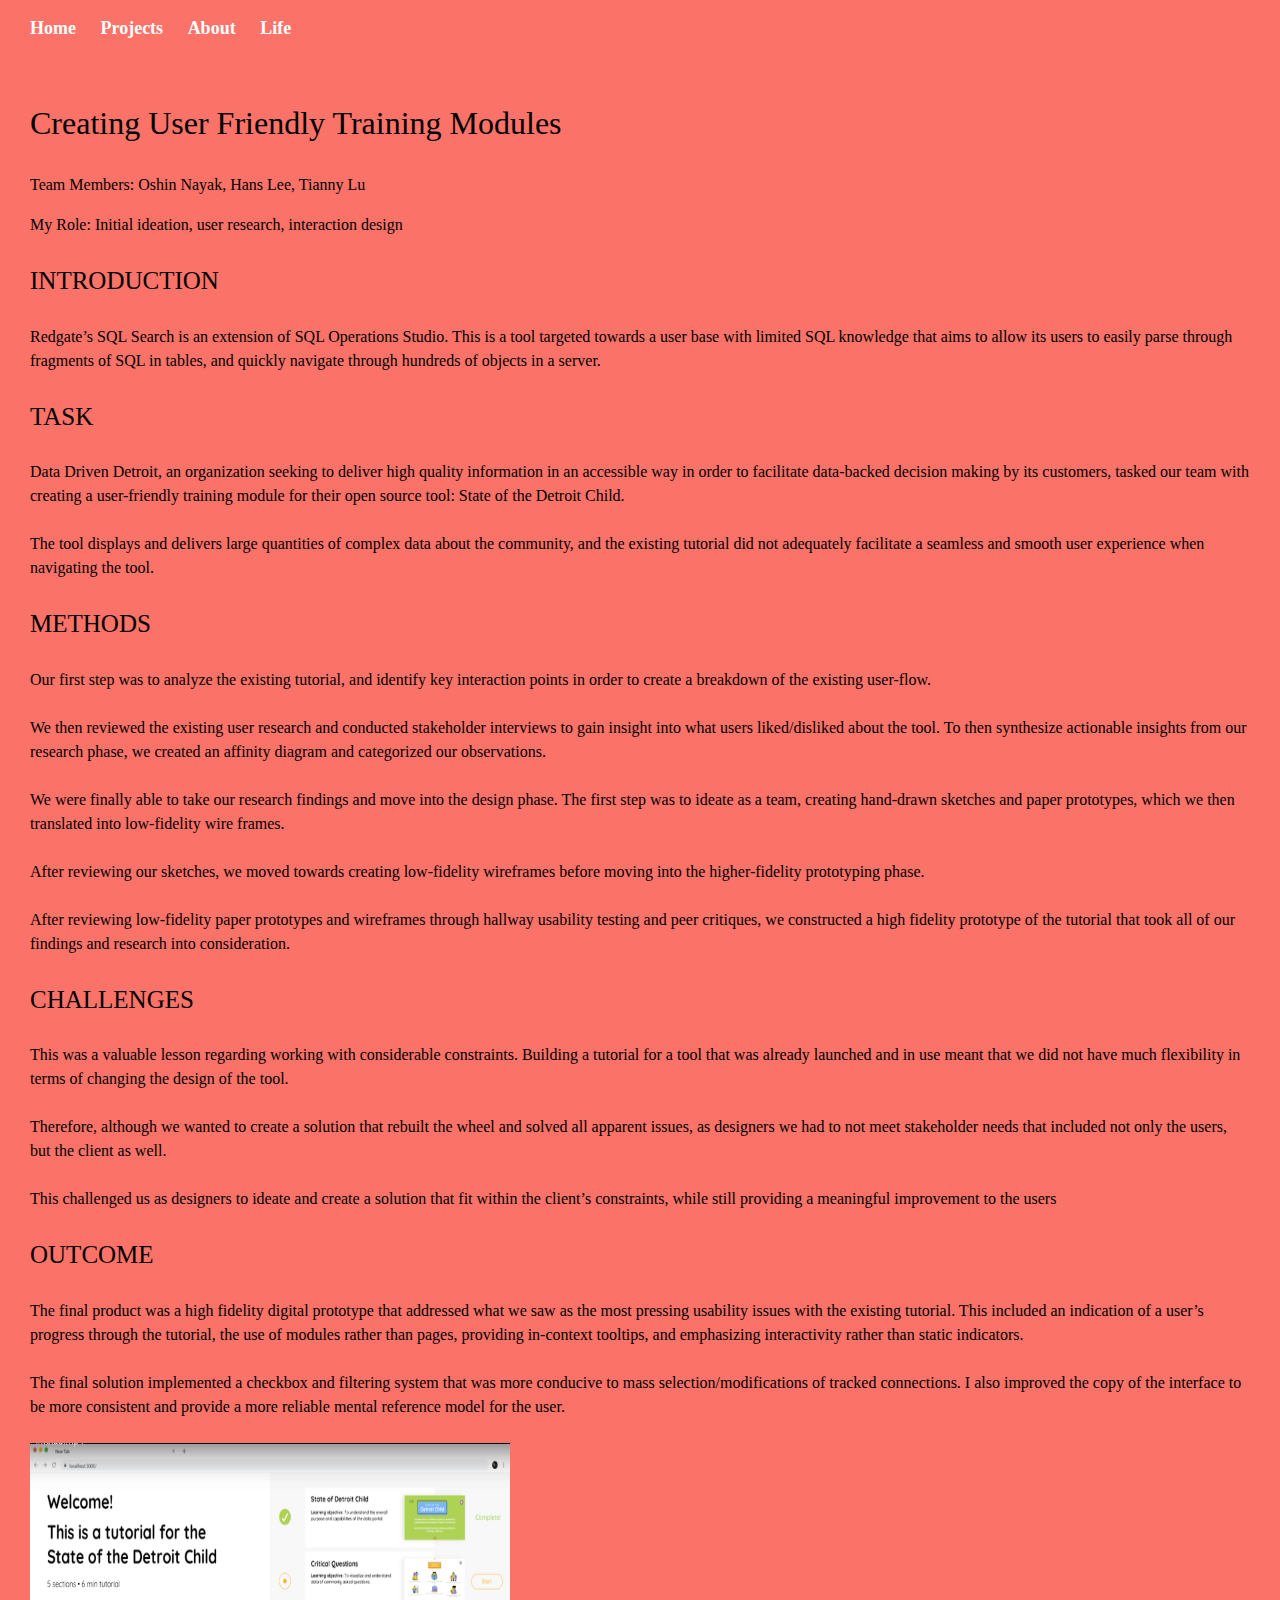
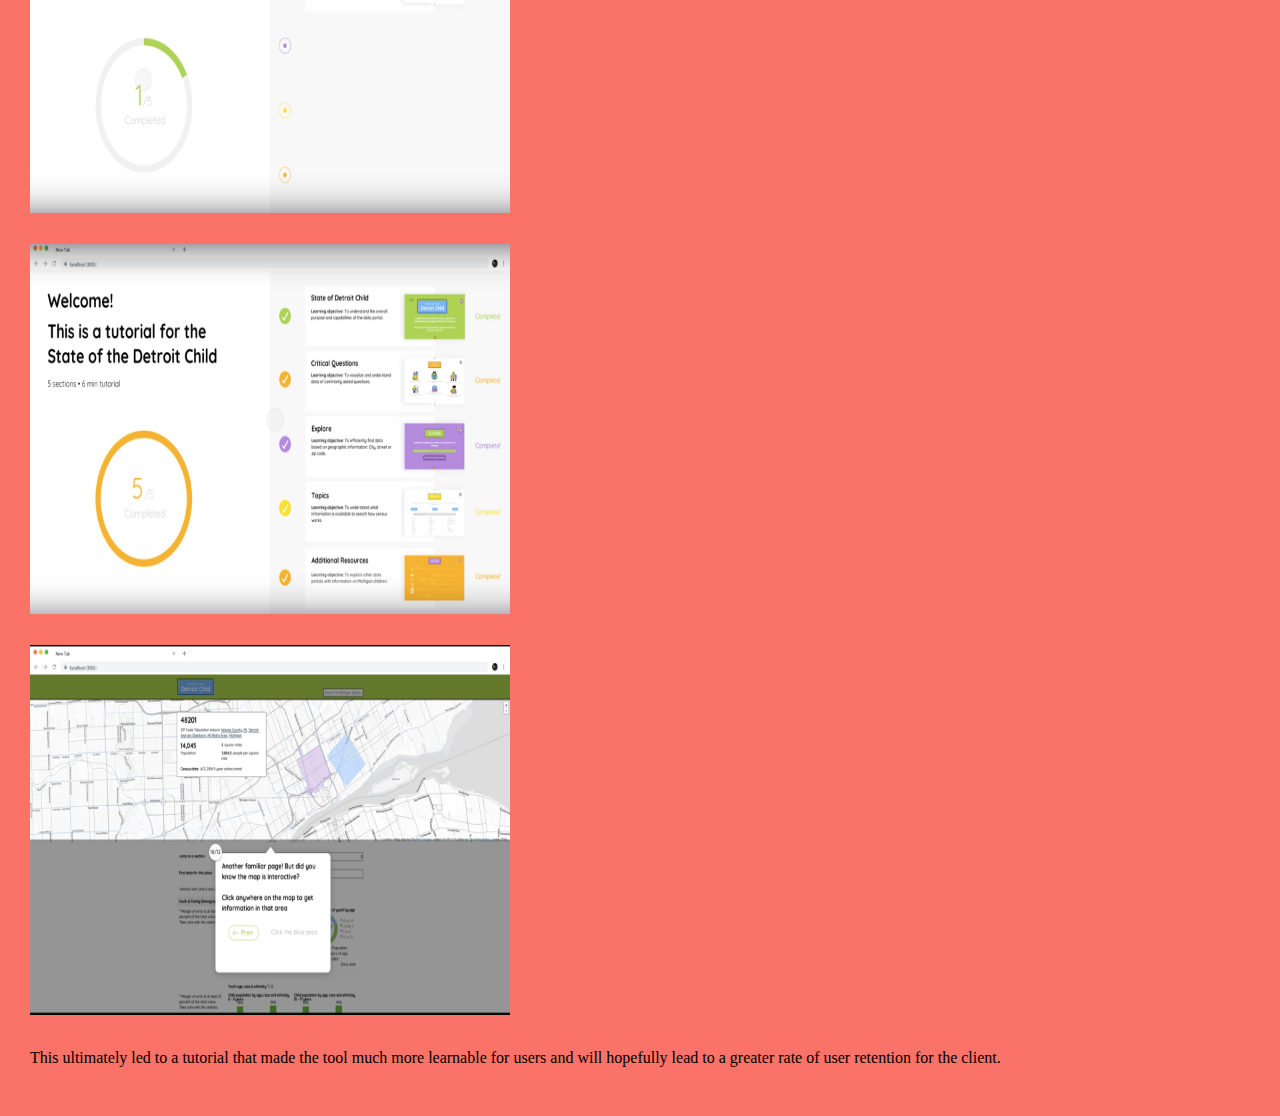
==== ddd.html @ a9e2852a "Add files via upload" ====
<!DOCTYPE html>
<html lang="en" dir="ltr">
  <head>
    <meta charset="utf-8">
    <meta name="viewport" content="width=device-width, initial-scale=1.0">
    <!-- <link rel="stylesheet" type="text/css" href="css/html5reset.css"> -->
    <link rel="stylesheet" type="text/css" href="css/style.css">
    <link rel="stylesheet" type="text/css" href="css/style.css" media = "screen">
    <title>Decoded - Rhea Kulkarni</title>
  </head>
  <body>
    <div class="skip"><a href="#main">Skip to Main Content</a></div>
    <div class="container">
    <div class="nav">
      <nav>
        <ul>
          <li><a href="index.html">Home</a></li>
          <li><a href="projects.html">Projects</a></li>
          <li><a href="about.html">About</a></li>
          <li><a href="life.html">Life</a></li>
        </ul>
      </nav>
    </div>

    <div id="main" class = "intro">
    <h2>Creating User Friendly Training Modules</h2>
    <p>Team Members: Oshin Nayak, Hans Lee, Tianny Lu</p>

    <p>My Role:  Initial ideation, user research, interaction design </p>
    <h3>INTRODUCTION</h3>
    <p>Redgate’s SQL Search is an extension of SQL Operations Studio. This is a
      tool targeted towards a user base with limited SQL knowledge that aims to
      allow its users to easily parse through fragments of SQL in tables, and
      quickly navigate through hundreds of objects in a server.
    </p>

    <h3>TASK</h3>

    <p>
      Data Driven Detroit, an organization seeking to deliver high quality
      information in an accessible way in order to facilitate data-backed decision
      making by its customers, tasked our team with creating a user-friendly
      training module for their open source tool: State of the Detroit Child.

      <br><br>

      The tool displays and delivers large quantities of complex data about
      the community, and the existing tutorial did not adequately facilitate a
      seamless and smooth user experience when navigating the tool.



    </p>

    <h3>METHODS</h3>

    <p>
      Our first step was to analyze the existing tutorial, and identify key
      interaction points in order to create a breakdown of the existing user-flow.

      <br><br>
      We then reviewed the existing user research and conducted stakeholder interviews
      to gain insight into what users liked/disliked about the tool.
      To then synthesize actionable insights from our research phase, we created
      an affinity diagram and categorized our observations.

      <br><br>
      We were finally able to take our research findings and move into the design
      phase. The first step was to ideate as a team, creating hand-drawn sketches
      and paper prototypes, which we then translated into low-fidelity wire frames.

      <br><br>

      After reviewing our sketches, we moved towards creating low-fidelity
      wireframes before moving into the higher-fidelity prototyping phase.

      <br><br>
      After reviewing low-fidelity paper prototypes and wireframes through hallway
      usability testing and peer critiques, we constructed a high fidelity prototype
      of the tutorial that took all of our findings and research into consideration.


    </p>



    <h3>CHALLENGES</h3>
    <p>This was a valuable lesson regarding working with considerable constraints.
      Building a tutorial for a tool that was already launched and in use meant that
      we did not have much flexibility in terms of changing the design of the tool.




        <br><br>
        Therefore, although we wanted to create a solution that rebuilt the
        wheel and solved all apparent issues, as designers we had to not meet
        stakeholder needs that included not only the users, but the client as well.

        <br><br>

        This challenged us as designers to ideate and create a solution that
        fit within the client’s constraints, while still providing a meaningful
        improvement to the users



    </p>

    <h3>OUTCOME</h3>

    <p>
      The final product was a high fidelity digital prototype that addressed
      what we saw as the most pressing usability issues with the existing tutorial.
      This included an indication of a user’s progress through the tutorial, the use
      of modules rather than pages, providing in-context tooltips, and emphasizing
      interactivity rather than static indicators.

      <br><br>


      The final solution implemented a checkbox and filtering system that was
      more conducive to mass selection/modifications of tracked connections.
      I also improved the copy of the interface to be more consistent and provide
      a more reliable mental reference model for the user.

      <br><br>

      <img src = "images/ddd1.png" class = "ddd_outcome">
      <br><br>
      <img src = "images/ddd2.png" class = "ddd_outcome">
      <br><br>
      <img src = "images/ddd3.png" class = "ddd_outcome">

      <br><br>

      This ultimately led to a tutorial that made the tool much more learnable
      for users and will hopefully lead to a greater rate of user retention for
      the client.






    </p>



    </div>


    </div>
  </body>
</html>
---- css/style.css ----
body{
background-color: #FA7268;
font-size: 18px;
margin: 0;
padding: 0;

}

h1{
  font-family: "Raleway";
  font-size: 50px;
  font-weight: normal;
  line-height: 1.15;
  padding: 50px 0;
  text-align: left;
}

h2{
  font-size: 32px;
  line-height: 1.5;
  font-weight: normal;
  text-align: left;
  font-family: "Raleway"
}

h3{
  font-size: 25px;
  line-height: 1.5;
  font-weight: normal;
  text-align: left;
  font-family: "Raleway"
}
p{
  font-size: 16px;
  line-height: 1.5;
  text-align: left;
  font-family: "Georgia"
}

nav ul{
  list-style-type: none;
  padding-left: 30px;
}

nav li{
  display: inline;
  padding-right: 20px;
  padding-bottom: 20px;
}

nav a{
  color: white;
  font-weight: lighter;
  font-weight: bold;
  text-decoration: none;
}

nav a:hover{
  text-decoration: underline;
}

.skip a{
  background: white;
  left: 0;
  padding: 6px;
  position:  absolute ;
  top:   -40px;
  -webkit-transition: top 1s ease-out;
  transition: top 1s ease-out;
  z-index: 1;
}

a:focus{
  top: 0px;
}

:focus{

  border: 2px solid white;
}

footer{
  background-color: #FA7268;
  color: white;
  grid-column: 1 / -1;
  grid-row: 7 / span 1;
  padding-top: 30px;
  text-align: center;
}

.container{
  display:grid;
  grid-template-columns: 1fr 1fr;
  grid-template-rows: auto auto auto auto;
  grid-row-gap: 15px;
  width: 100vw;
}

.intro{
  grid-column: 1/-1;
  grid-row: 2/3;
  padding-left: 30px;
  padding-right: 30px;
}
.project_section{
  background-color: white;
  grid-column: 1/-1;
  grid-row: 3/4;
  padding-left: 30px;
  padding-right: 30px;
}

.about_section{
  background-color: #FA7268;
  color: white;
  grid-column: 1/-1;
  padding-left: 30px;
  padding-right: 30px;
}
.nav{
  font-family: "Raleway";
  font-weight: lighter;
  color: white;
  grid-column: 1 / -1;
  grid-row: 1 / span 1;
  background-color: #FA7268;
  padding-left: 20px 0;
  text-align: left;
}
.project_titles{
  color: #FA7268;
  text-align: center;
  grid-column: 1/-1;
  padding-left: 60px;
}

.project_description{
  text-align: center;
  grid-column: 1/-1;
  padding-left: 30px;
}
.project_link{
  text-align: center;
  color: #FA7268;
  text-decoration: none;
  padding-left: 190px;
  font-family: "Arial"

}

iframe{
  grid-column: 1 / -1;
  height:450px;
  width:600px;
  border: none;
}

/* img{
  grid-column: 1/-1;
  padding-top: 50px;
  padding-left: 100px;
  padding-right: 30px;
} */

.laptop{
  grid-column: 1/-1;
  padding-top: 50px;
  padding-left: -150px;
  padding-right: 150px;
  margin: 0 auto;
}

#headshot{
  grid-column: 1/-1;
  width:300px;
  height:300px;
  padding-left: 200px;
  padding-right: 30px;
}

#redgate_outcome{
  grid-column: 1/-1;
  width:500px;
  height:350px;
  margin: 0 auto;
}

.ddd_outcome{
  grid-column: 1/-1;
  width:480px;
  height:370px;
  margin: 0 auto;

}
.row{
  display: flex;
  flex-direction: column;
  flex-wrap: wrap;
  /* padding: 0 4px; */
  justify-content: space-around;
}

.row img {
  margin-top: 8px;
  margin-left: 30px;
  vertical-align: middle;
  width: 90vw;
}


@media screen and (min-width: 600px){
  .row{
    flex-direction:row;
  }

  .row img{
    width:45vw;
  }

}
---- css/style.css ----
body{
background-color: #FA7268;
font-size: 18px;
margin: 0;
padding: 0;

}

h1{
  font-family: "Raleway";
  font-size: 50px;
  font-weight: normal;
  line-height: 1.15;
  padding: 50px 0;
  text-align: left;
}

h2{
  font-size: 32px;
  line-height: 1.5;
  font-weight: normal;
  text-align: left;
  font-family: "Raleway"
}

h3{
  font-size: 25px;
  line-height: 1.5;
  font-weight: normal;
  text-align: left;
  font-family: "Raleway"
}
p{
  font-size: 16px;
  line-height: 1.5;
  text-align: left;
  font-family: "Georgia"
}

nav ul{
  list-style-type: none;
  padding-left: 30px;
}

nav li{
  display: inline;
  padding-right: 20px;
  padding-bottom: 20px;
}

nav a{
  color: white;
  font-weight: lighter;
  font-weight: bold;
  text-decoration: none;
}

nav a:hover{
  text-decoration: underline;
}

.skip a{
  background: white;
  left: 0;
  padding: 6px;
  position:  absolute ;
  top:   -40px;
  -webkit-transition: top 1s ease-out;
  transition: top 1s ease-out;
  z-index: 1;
}

a:focus{
  top: 0px;
}

:focus{

  border: 2px solid white;
}

footer{
  background-color: #FA7268;
  color: white;
  grid-column: 1 / -1;
  grid-row: 7 / span 1;
  padding-top: 30px;
  text-align: center;
}

.container{
  display:grid;
  grid-template-columns: 1fr 1fr;
  grid-template-rows: auto auto auto auto;
  grid-row-gap: 15px;
  width: 100vw;
}

.intro{
  grid-column: 1/-1;
  grid-row: 2/3;
  padding-left: 30px;
  padding-right: 30px;
}
.project_section{
  background-color: white;
  grid-column: 1/-1;
  grid-row: 3/4;
  padding-left: 30px;
  padding-right: 30px;
}

.about_section{
  background-color: #FA7268;
  color: white;
  grid-column: 1/-1;
  padding-left: 30px;
  padding-right: 30px;
}
.nav{
  font-family: "Raleway";
  font-weight: lighter;
  color: white;
  grid-column: 1 / -1;
  grid-row: 1 / span 1;
  background-color: #FA7268;
  padding-left: 20px 0;
  text-align: left;
}
.project_titles{
  color: #FA7268;
  text-align: center;
  grid-column: 1/-1;
  padding-left: 60px;
}

.project_description{
  text-align: center;
  grid-column: 1/-1;
  padding-left: 30px;
}
.project_link{
  text-align: center;
  color: #FA7268;
  text-decoration: none;
  padding-left: 190px;
  font-family: "Arial"

}

iframe{
  grid-column: 1 / -1;
  height:450px;
  width:600px;
  border: none;
}

/* img{
  grid-column: 1/-1;
  padding-top: 50px;
  padding-left: 100px;
  padding-right: 30px;
} */

.laptop{
  grid-column: 1/-1;
  padding-top: 50px;
  padding-left: -150px;
  padding-right: 150px;
  margin: 0 auto;
}

#headshot{
  grid-column: 1/-1;
  width:300px;
  height:300px;
  padding-left: 200px;
  padding-right: 30px;
}

#redgate_outcome{
  grid-column: 1/-1;
  width:500px;
  height:350px;
  margin: 0 auto;
}

.ddd_outcome{
  grid-column: 1/-1;
  width:480px;
  height:370px;
  margin: 0 auto;

}
.row{
  display: flex;
  flex-direction: column;
  flex-wrap: wrap;
  /* padding: 0 4px; */
  justify-content: space-around;
}

.row img {
  margin-top: 8px;
  margin-left: 30px;
  vertical-align: middle;
  width: 90vw;
}


@media screen and (min-width: 600px){
  .row{
    flex-direction:row;
  }

  .row img{
    width:45vw;
  }

}
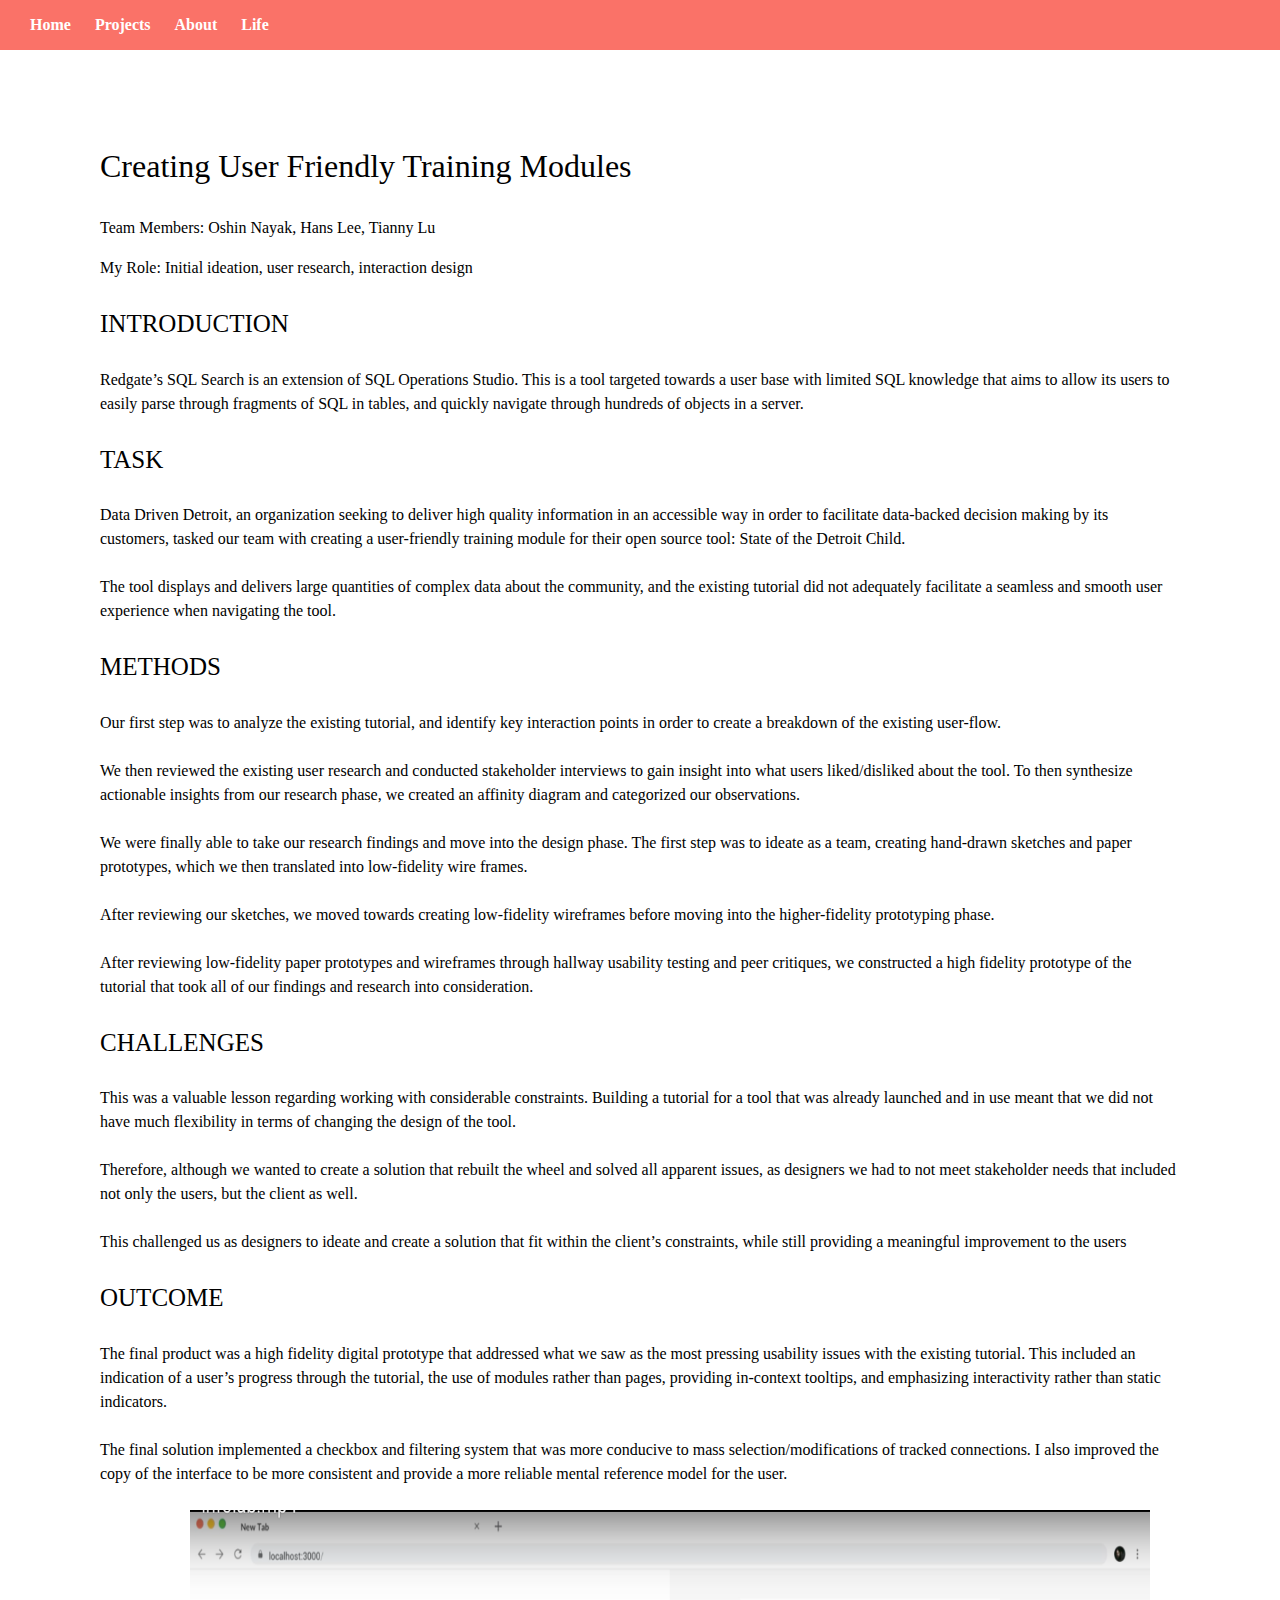
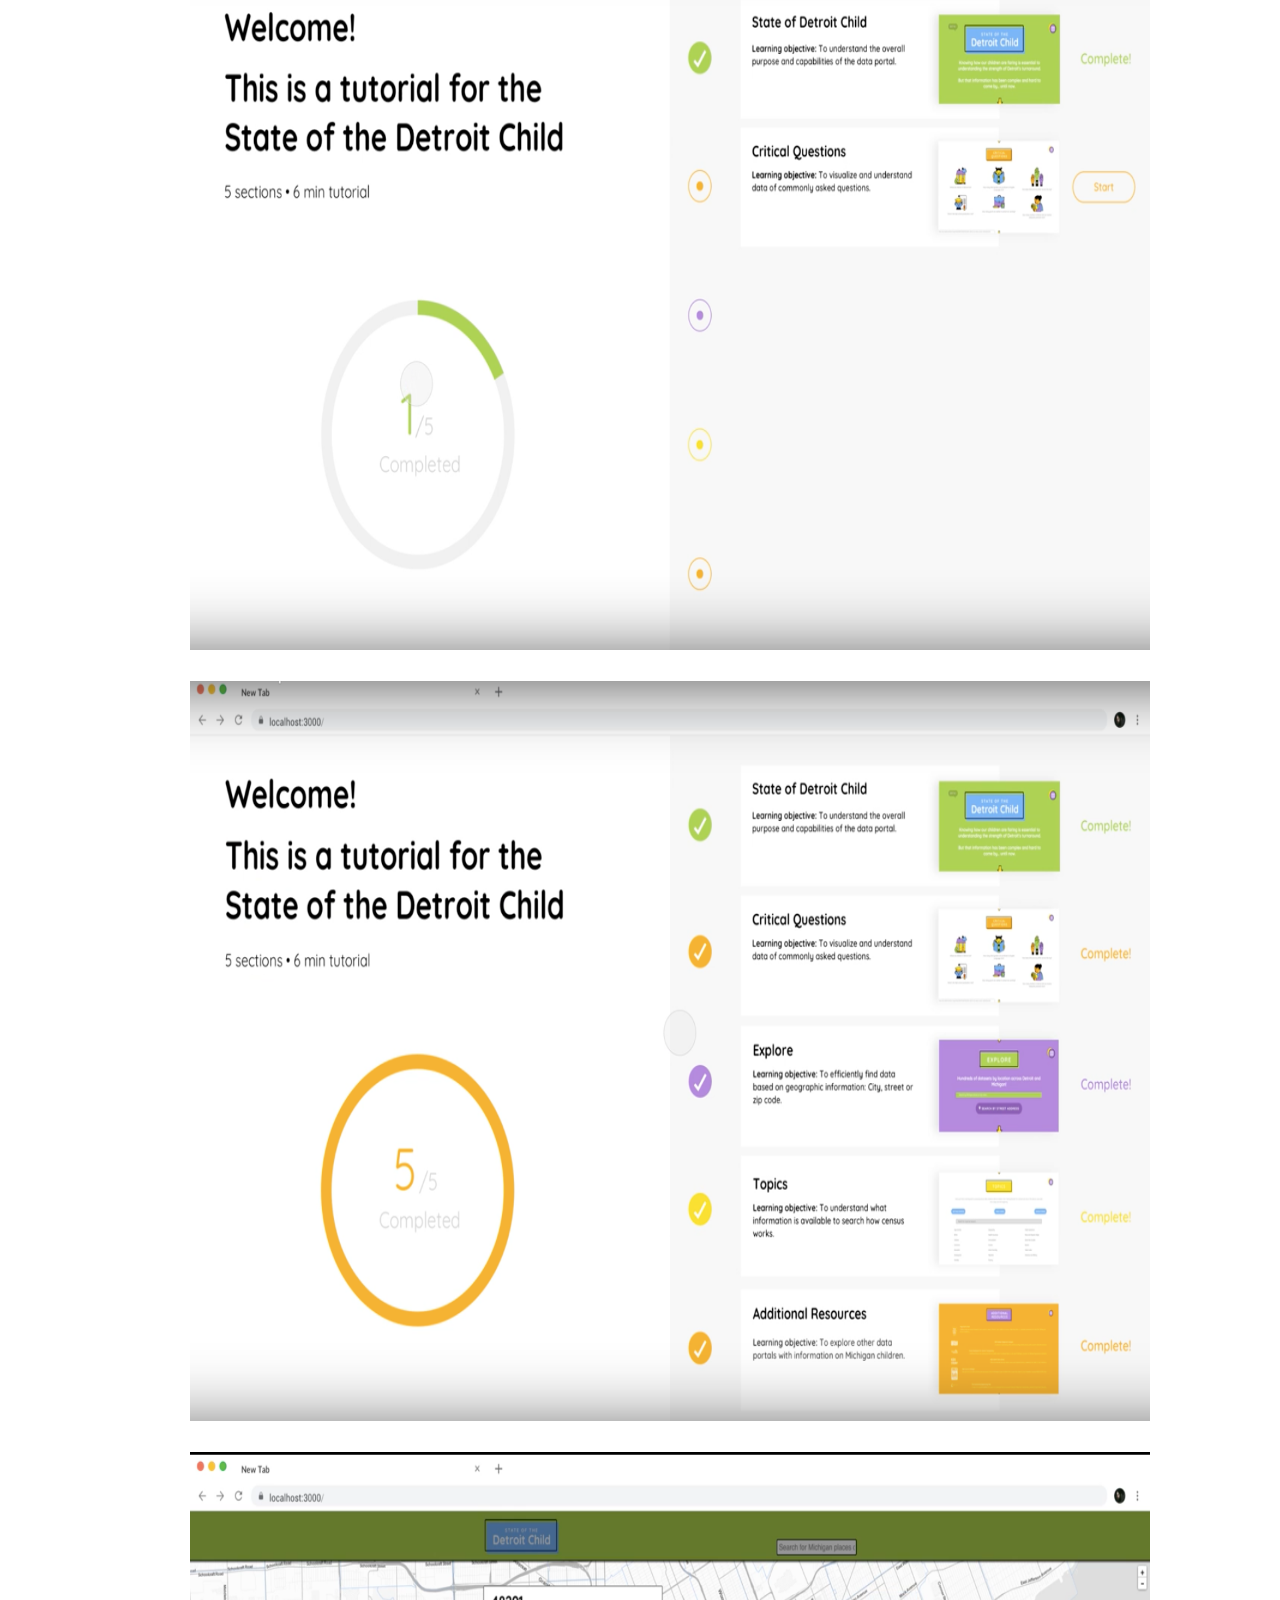
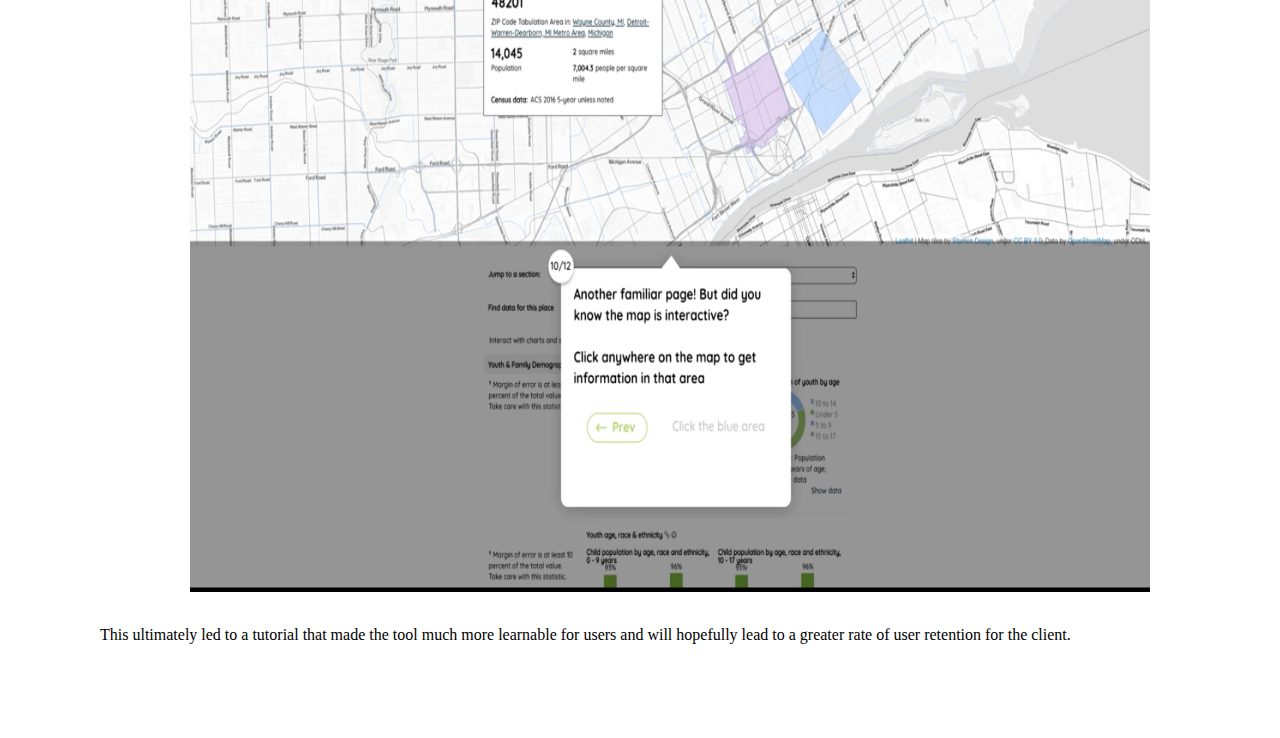
==== commit f7768fb2: "Add files via upload" ====
--- a/ddd.html
+++ b/ddd.html
@@ -15,14 +15,14 @@
       <nav>
         <ul>
           <li><a href="index.html">Home</a></li>
-          <li><a href="projects.html">Projects</a></li>
-          <li><a href="about.html">About</a></li>
+          <li><a href="index.html#projects">Projects</a></li>
+          <li><a href="index.html#about">About</a></li>
           <li><a href="life.html">Life</a></li>
         </ul>
       </nav>
     </div>
 
-    <div id="main" class = "intro">
+<div class = "case_study">
     <h2>Creating User Friendly Training Modules</h2>
     <p>Team Members: Oshin Nayak, Hans Lee, Tianny Lu</p>
 
@@ -126,11 +126,11 @@
 
       <br><br>
 
-      <img src = "images/ddd1.png" class = "ddd_outcome">
+      <img src = "images/ddd1.png" class = "ddd_outcome" id = "ddd_1">
       <br><br>
-      <img src = "images/ddd2.png" class = "ddd_outcome">
+      <img src = "images/ddd2.png" class = "ddd_outcome" id = "ddd_2">
       <br><br>
-      <img src = "images/ddd3.png" class = "ddd_outcome">
+      <img src = "images/ddd3.png" class = "ddd_outcome" id = "ddd_3">
 
       <br><br>
 
--- a/css/style.css
+++ b/css/style.css
@@ -1,13 +1,15 @@
 body{
-background-color: #FA7268;
+background-color: white
 font-size: 18px;
 margin: 0;
 padding: 0;
 
 }
 
+
 h1{
   font-family: "Raleway";
+  color: #FA7268;
   font-size: 50px;
   font-weight: normal;
   line-height: 1.15;
@@ -15,6 +17,39 @@
   text-align: left;
 }
 
+#name{
+  font-family: "Raleway";
+  color: black;
+  font-size: 50px;
+  font-weight: normal;
+  line-height: 1.15;
+  padding: 20px 0;
+  text-align: left;
+}
+
+#rhea{
+  color: #FA7268;
+
+}
+
+#rhea:after {
+  content:"Elevate";
+  animation: rhea 4s linear infinite;
+}
+
+@keyframes rhea {
+  0% { content:"Elevate"; }
+  /* 10% { content:"Designer"; } */
+  45% { content:"Empower"; }
+  /* 30% { content:"Creator"; } */
+  /* 60% { content:"Coder"; } */
+  90% { content: "Enhance"; }
+  /* 60% { content: "elit"; }
+  70% { content: "Hic"; }
+  80% { content: "atque"; } */
+  /* 90% { content: "Rhea"; } */
+}
+
 h2{
   font-size: 32px;
   line-height: 1.5;
@@ -35,6 +70,11 @@
   line-height: 1.5;
   text-align: left;
   font-family: "Georgia"
+}
+
+.nav{
+  position: sticky;
+  top:0;
 }
 
 nav ul{
@@ -58,6 +98,11 @@
 nav a:hover{
   text-decoration: underline;
 }
+
+nav a:active{
+  text-decoration: underline;
+}
+
 
 .skip a{
   background: white;
@@ -78,7 +123,9 @@
 
   border: 2px solid white;
 }
-
+/* a:active{
+  border:  2px solid white;
+} */
 footer{
   background-color: #FA7268;
   color: white;
@@ -91,7 +138,7 @@
 .container{
   display:grid;
   grid-template-columns: 1fr 1fr;
-  grid-template-rows: auto auto auto auto;
+  grid-template-rows: auto auto auto auto auto auto auto auto;
   grid-row-gap: 15px;
   width: 100vw;
 }
@@ -101,6 +148,7 @@
   grid-row: 2/3;
   padding-left: 30px;
   padding-right: 30px;
+  background-color: white;
 }
 .project_section{
   background-color: white;
@@ -108,12 +156,21 @@
   grid-row: 3/4;
   padding-left: 30px;
   padding-right: 30px;
+
 }
 
 .about_section{
-  background-color: #FA7268;
-  color: white;
-  grid-column: 1/-1;
+  background-color: white;
+  color: black;
+  grid-column: 1/-1;
+  padding-left: 30px;
+  padding-right: 30px;
+}
+.contact_form{
+  background-color: white;
+  color: black;
+  grid-column: 1/-1;
+  grid-row: 8/auto;
   padding-left: 30px;
   padding-right: 30px;
 }
@@ -126,18 +183,62 @@
   background-color: #FA7268;
   padding-left: 20px 0;
   text-align: left;
+
+}
+
+.case_study{
+  grid-column: 1/-1;
+  grid-row: 2/3;
+  background-color: white;
+}
+
+.ddd_project{
+  background-color: white;
+  grid-column: 1/-1;
+  grid-row: 4/5;
+  padding-left: 20px;
+
+}
+
+.redgate_project{
+  background-color: white;
+  grid-column: 1/-1;
+  grid-row: 5/6;
+  padding-left: 20px;
+}
+
+.decoded_project{
+  background-color: white;
+  grid-column: 1/-1;
+  grid-row: 6/7;
+  padding-left: 20px;
 }
 .project_titles{
+
   color: #FA7268;
   text-align: center;
-  grid-column: 1/-1;
-  padding-left: 60px;
+  /* grid-column: 1/-1; */
+  padding-left: 10px;
+}
+
+.title_desc{
+  margin-right: 30px;
+}
+
+#ddd_title{
+  padding-right: 120px;
+}
+#decoded_title{
+  padding-right: 120px;
+}
+#redgate_title{
+  padding-right: 120px;
 }
 
 .project_description{
   text-align: center;
-  grid-column: 1/-1;
-  padding-left: 30px;
+  /* grid-column: 1/-1; */
+  padding-left: 10px;
 }
 .project_link{
   text-align: center;
@@ -148,6 +249,19 @@
 
 }
 
+.project_link : hover{
+   -webkit-transform: scale(1.5);
+  transform: scale(1.5);
+}
+
+.photos{
+  grid-column: 1/-1;
+  grid-row: 2/3;
+  padding-left: 30px;
+  padding-right: 30px;
+  background-color: white;
+}
+
 iframe{
   grid-column: 1 / -1;
   height:450px;
@@ -174,7 +288,7 @@
   grid-column: 1/-1;
   width:300px;
   height:300px;
-  padding-left: 200px;
+  padding-left: 50px;
   padding-right: 30px;
 }
 
@@ -198,6 +312,7 @@
   flex-wrap: wrap;
   /* padding: 0 4px; */
   justify-content: space-around;
+  background-color: white;
 }
 
 .row img {
@@ -208,6 +323,7 @@
 }
 
 
+
 @media screen and (min-width: 600px){
   .row{
     flex-direction:row;
@@ -217,4 +333,105 @@
     width:45vw;
   }
 
-}
+
+
+}
+
+@media screen and (min-width: 800px){
+  .row{
+    flex-direction:row;
+  }
+
+  .row img{
+    width:30vw;
+  }
+
+  .intro{
+    /* padding-right: 100px; */
+    padding-right: 700px;
+    padding-bottom: 300px;
+    padding-top: 100px;
+  }
+
+  .container{
+    display:grid;
+    grid-template-columns: 1fr 1fr 1fr;
+    grid-template-rows: auto auto auto auto auto auto auto;
+    /* grid-row-gap: 15px;
+    width: 100vw; */
+
+  }
+
+  .case_study{
+    padding-top: 50px;
+    padding-left: 100px;
+    padding-right: 100px;
+
+  }
+
+
+
+  .ddd_project{
+    grid-column: 1/2;
+    grid-row: 4/5;
+
+  }
+  .decoded_project{
+    grid-column: 3/4;
+    grid-row: 5/6;
+  }
+  .redgate_project{
+    grid-column:1/2;
+    grid-row:6/7;
+  }
+
+
+  .about_text{
+    grid-column: 1/-1;
+    grid-row: 5/auto;
+    /* margin-right: 860px;
+    padding-right: 200px; */
+  }
+
+  /* .face{
+    grid-row: 5/6;
+    grid-column: 2/auto;
+    display: inline;
+  } */
+
+
+  #headshot{
+    grid-row: 5/6;
+    grid-column: 3/auto;
+    float: left;
+  }
+
+  .ddd_outcome{
+    grid-column: 1/-1;
+    width:960px;
+    height:740px;
+    padding-left: 90px;
+
+  }
+  #redgate_outcome{
+    grid-column: 1/-1;
+    width:1000px;
+    height:700px;
+    padding-left: 90px;
+  }
+
+  iframe{
+    grid-column: 1 / -1;
+    height:700px;
+    width:1000px;
+    border: none;
+    padding-left: 90px;
+  }
+
+  .photos{
+    padding-top: 100px;
+    padding-bottom: 50px;
+  }
+
+
+}
--- a/css/style.css
+++ b/css/style.css
@@ -1,13 +1,15 @@
 body{
-background-color: #FA7268;
+background-color: white
 font-size: 18px;
 margin: 0;
 padding: 0;
 
 }
 
+
 h1{
   font-family: "Raleway";
+  color: #FA7268;
   font-size: 50px;
   font-weight: normal;
   line-height: 1.15;
@@ -15,6 +17,39 @@
   text-align: left;
 }
 
+#name{
+  font-family: "Raleway";
+  color: black;
+  font-size: 50px;
+  font-weight: normal;
+  line-height: 1.15;
+  padding: 20px 0;
+  text-align: left;
+}
+
+#rhea{
+  color: #FA7268;
+
+}
+
+#rhea:after {
+  content:"Elevate";
+  animation: rhea 4s linear infinite;
+}
+
+@keyframes rhea {
+  0% { content:"Elevate"; }
+  /* 10% { content:"Designer"; } */
+  45% { content:"Empower"; }
+  /* 30% { content:"Creator"; } */
+  /* 60% { content:"Coder"; } */
+  90% { content: "Enhance"; }
+  /* 60% { content: "elit"; }
+  70% { content: "Hic"; }
+  80% { content: "atque"; } */
+  /* 90% { content: "Rhea"; } */
+}
+
 h2{
   font-size: 32px;
   line-height: 1.5;
@@ -35,6 +70,11 @@
   line-height: 1.5;
   text-align: left;
   font-family: "Georgia"
+}
+
+.nav{
+  position: sticky;
+  top:0;
 }
 
 nav ul{
@@ -58,6 +98,11 @@
 nav a:hover{
   text-decoration: underline;
 }
+
+nav a:active{
+  text-decoration: underline;
+}
+
 
 .skip a{
   background: white;
@@ -78,7 +123,9 @@
 
   border: 2px solid white;
 }
-
+/* a:active{
+  border:  2px solid white;
+} */
 footer{
   background-color: #FA7268;
   color: white;
@@ -91,7 +138,7 @@
 .container{
   display:grid;
   grid-template-columns: 1fr 1fr;
-  grid-template-rows: auto auto auto auto;
+  grid-template-rows: auto auto auto auto auto auto auto auto;
   grid-row-gap: 15px;
   width: 100vw;
 }
@@ -101,6 +148,7 @@
   grid-row: 2/3;
   padding-left: 30px;
   padding-right: 30px;
+  background-color: white;
 }
 .project_section{
   background-color: white;
@@ -108,12 +156,21 @@
   grid-row: 3/4;
   padding-left: 30px;
   padding-right: 30px;
+
 }
 
 .about_section{
-  background-color: #FA7268;
-  color: white;
-  grid-column: 1/-1;
+  background-color: white;
+  color: black;
+  grid-column: 1/-1;
+  padding-left: 30px;
+  padding-right: 30px;
+}
+.contact_form{
+  background-color: white;
+  color: black;
+  grid-column: 1/-1;
+  grid-row: 8/auto;
   padding-left: 30px;
   padding-right: 30px;
 }
@@ -126,18 +183,62 @@
   background-color: #FA7268;
   padding-left: 20px 0;
   text-align: left;
+
+}
+
+.case_study{
+  grid-column: 1/-1;
+  grid-row: 2/3;
+  background-color: white;
+}
+
+.ddd_project{
+  background-color: white;
+  grid-column: 1/-1;
+  grid-row: 4/5;
+  padding-left: 20px;
+
+}
+
+.redgate_project{
+  background-color: white;
+  grid-column: 1/-1;
+  grid-row: 5/6;
+  padding-left: 20px;
+}
+
+.decoded_project{
+  background-color: white;
+  grid-column: 1/-1;
+  grid-row: 6/7;
+  padding-left: 20px;
 }
 .project_titles{
+
   color: #FA7268;
   text-align: center;
-  grid-column: 1/-1;
-  padding-left: 60px;
+  /* grid-column: 1/-1; */
+  padding-left: 10px;
+}
+
+.title_desc{
+  margin-right: 30px;
+}
+
+#ddd_title{
+  padding-right: 120px;
+}
+#decoded_title{
+  padding-right: 120px;
+}
+#redgate_title{
+  padding-right: 120px;
 }
 
 .project_description{
   text-align: center;
-  grid-column: 1/-1;
-  padding-left: 30px;
+  /* grid-column: 1/-1; */
+  padding-left: 10px;
 }
 .project_link{
   text-align: center;
@@ -148,6 +249,19 @@
 
 }
 
+.project_link : hover{
+   -webkit-transform: scale(1.5);
+  transform: scale(1.5);
+}
+
+.photos{
+  grid-column: 1/-1;
+  grid-row: 2/3;
+  padding-left: 30px;
+  padding-right: 30px;
+  background-color: white;
+}
+
 iframe{
   grid-column: 1 / -1;
   height:450px;
@@ -174,7 +288,7 @@
   grid-column: 1/-1;
   width:300px;
   height:300px;
-  padding-left: 200px;
+  padding-left: 50px;
   padding-right: 30px;
 }
 
@@ -198,6 +312,7 @@
   flex-wrap: wrap;
   /* padding: 0 4px; */
   justify-content: space-around;
+  background-color: white;
 }
 
 .row img {
@@ -208,6 +323,7 @@
 }
 
 
+
 @media screen and (min-width: 600px){
   .row{
     flex-direction:row;
@@ -217,4 +333,105 @@
     width:45vw;
   }
 
-}
+
+
+}
+
+@media screen and (min-width: 800px){
+  .row{
+    flex-direction:row;
+  }
+
+  .row img{
+    width:30vw;
+  }
+
+  .intro{
+    /* padding-right: 100px; */
+    padding-right: 700px;
+    padding-bottom: 300px;
+    padding-top: 100px;
+  }
+
+  .container{
+    display:grid;
+    grid-template-columns: 1fr 1fr 1fr;
+    grid-template-rows: auto auto auto auto auto auto auto;
+    /* grid-row-gap: 15px;
+    width: 100vw; */
+
+  }
+
+  .case_study{
+    padding-top: 50px;
+    padding-left: 100px;
+    padding-right: 100px;
+
+  }
+
+
+
+  .ddd_project{
+    grid-column: 1/2;
+    grid-row: 4/5;
+
+  }
+  .decoded_project{
+    grid-column: 3/4;
+    grid-row: 5/6;
+  }
+  .redgate_project{
+    grid-column:1/2;
+    grid-row:6/7;
+  }
+
+
+  .about_text{
+    grid-column: 1/-1;
+    grid-row: 5/auto;
+    /* margin-right: 860px;
+    padding-right: 200px; */
+  }
+
+  /* .face{
+    grid-row: 5/6;
+    grid-column: 2/auto;
+    display: inline;
+  } */
+
+
+  #headshot{
+    grid-row: 5/6;
+    grid-column: 3/auto;
+    float: left;
+  }
+
+  .ddd_outcome{
+    grid-column: 1/-1;
+    width:960px;
+    height:740px;
+    padding-left: 90px;
+
+  }
+  #redgate_outcome{
+    grid-column: 1/-1;
+    width:1000px;
+    height:700px;
+    padding-left: 90px;
+  }
+
+  iframe{
+    grid-column: 1 / -1;
+    height:700px;
+    width:1000px;
+    border: none;
+    padding-left: 90px;
+  }
+
+  .photos{
+    padding-top: 100px;
+    padding-bottom: 50px;
+  }
+
+
+}
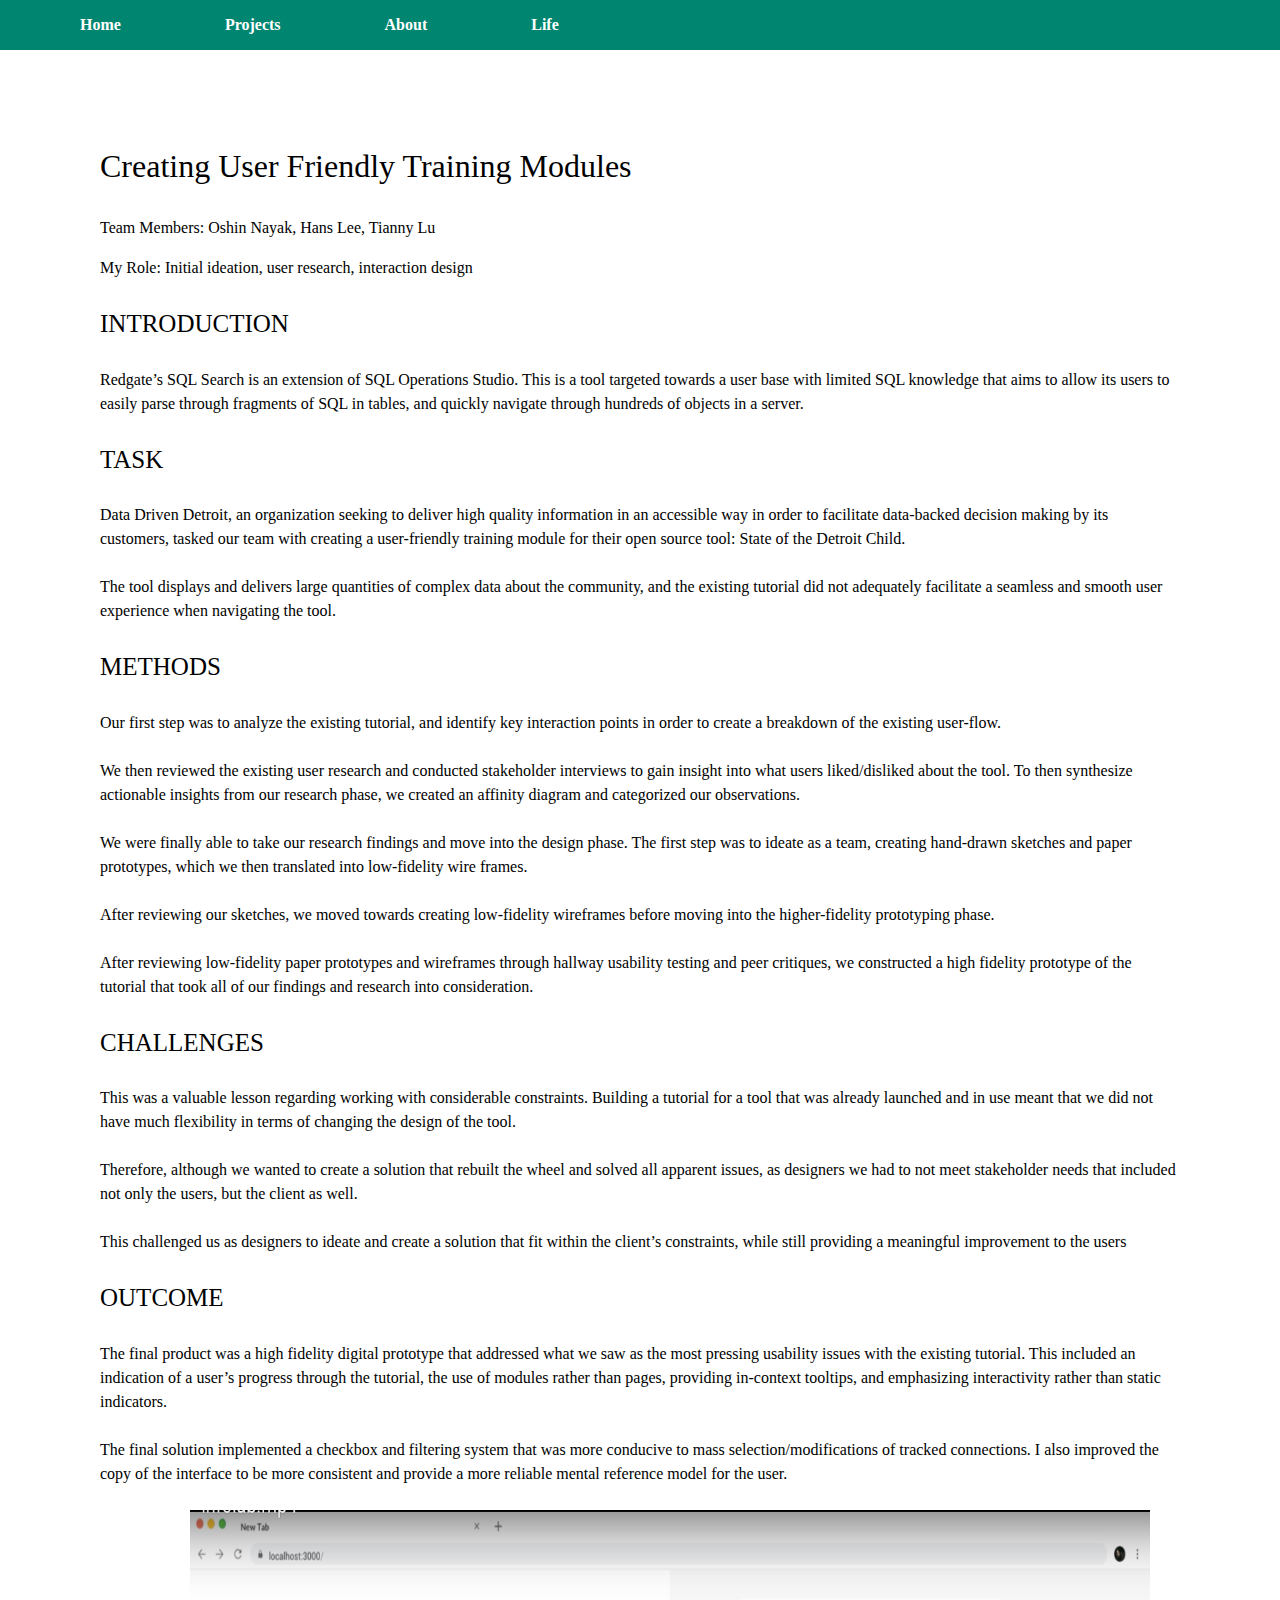
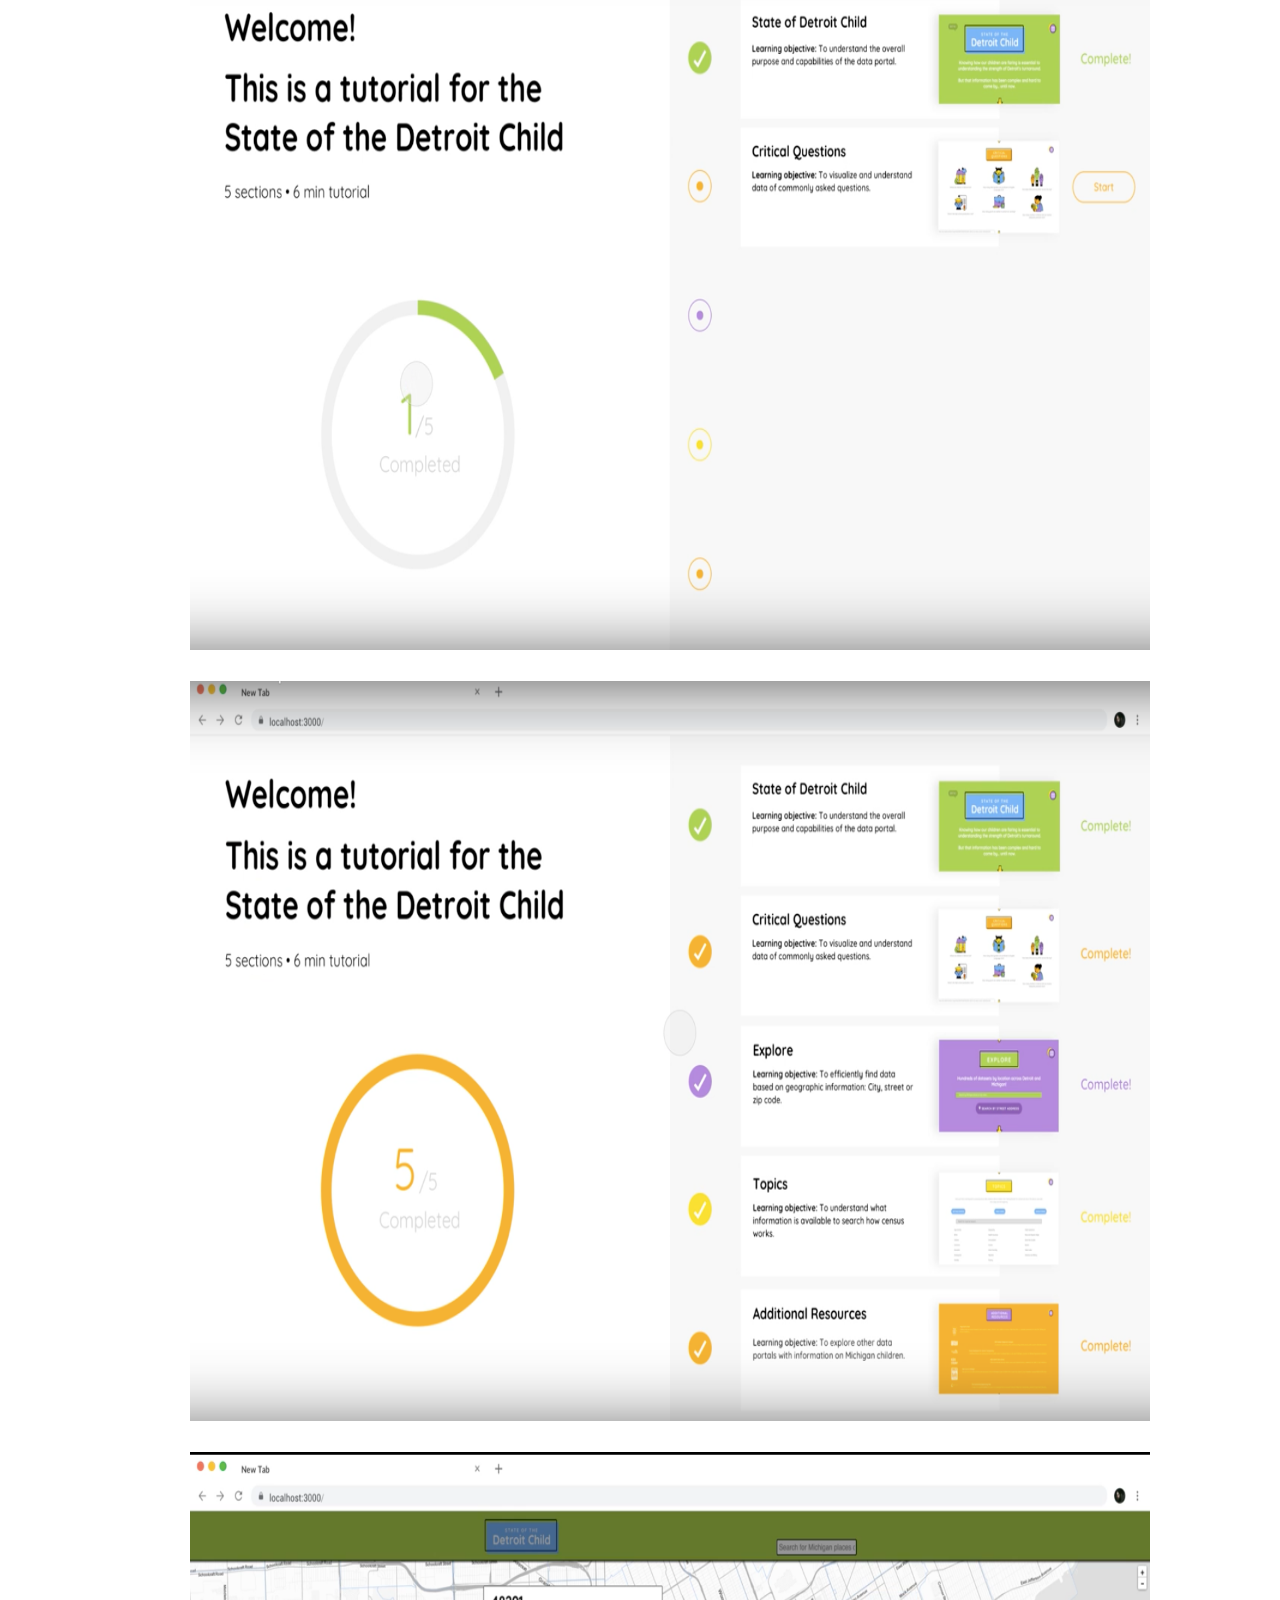
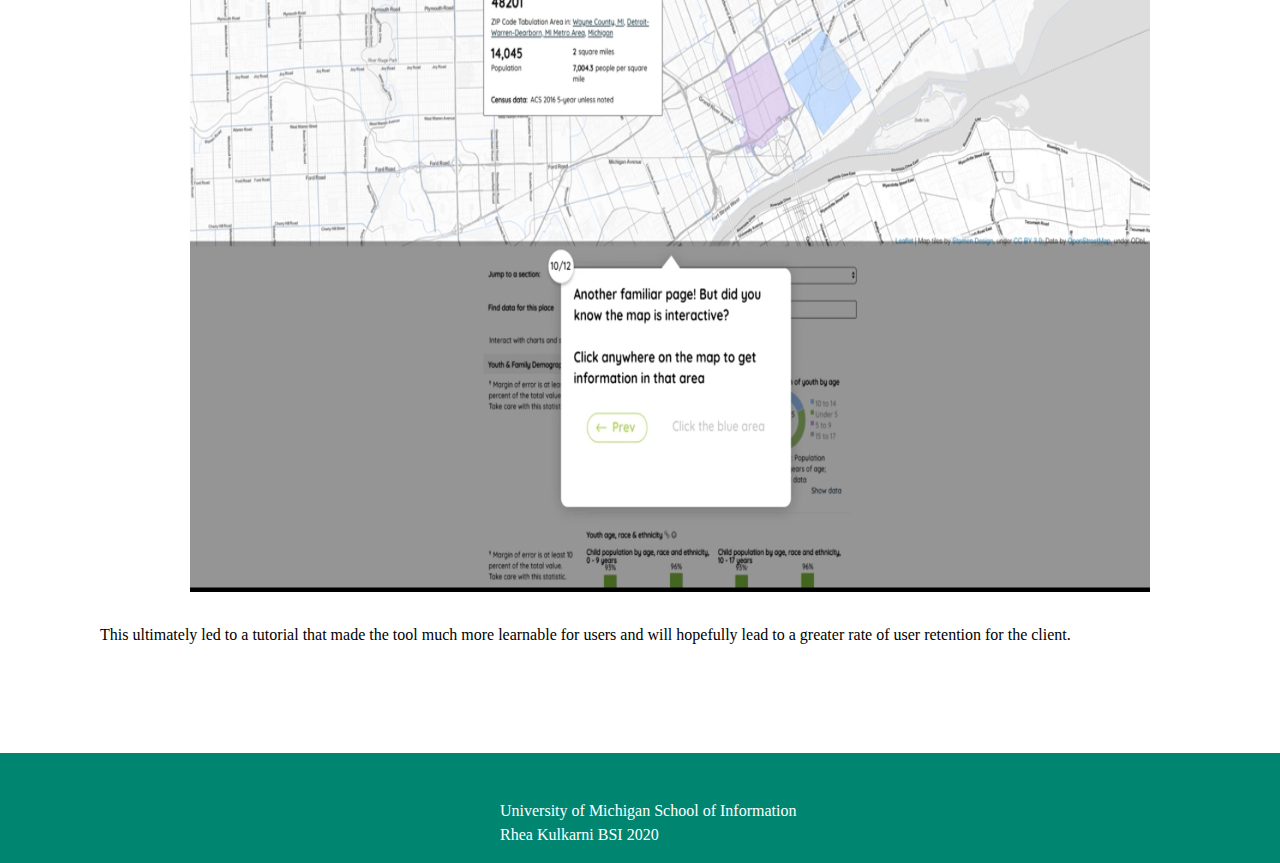
==== commit 855182f9: "Add files via upload" ====
--- a/ddd.html
+++ b/ddd.html
@@ -11,6 +11,7 @@
   <body>
     <div class="skip"><a href="#main">Skip to Main Content</a></div>
     <div class="container">
+
     <div class="nav">
       <nav>
         <ul>
@@ -149,7 +150,10 @@
 
     </div>
 
-
+    <footer>
+      <p>University of Michigan School of Information <br/>
+      Rhea Kulkarni BSI 2020</p>
+    </footer>
     </div>
   </body>
 </html>
--- a/css/style.css
+++ b/css/style.css
@@ -1,3 +1,7 @@
+html{
+  scroll-behavior: smooth;
+}
+
 body{
 background-color: white
 font-size: 18px;
@@ -9,13 +13,14 @@
 
 h1{
   font-family: "Raleway";
-  color: #FA7268;
+  color: #008571;
   font-size: 50px;
   font-weight: normal;
   line-height: 1.15;
   padding: 50px 0;
   text-align: left;
 }
+
 
 #name{
   font-family: "Raleway";
@@ -26,28 +31,39 @@
   padding: 20px 0;
   text-align: left;
 }
+#human_ex{
+  font-family: "Raleway";
+  color: black;
+  font-size: 50px;
+  font-weight: normal;
+  line-height: 1.15;
+  padding: 20px 0;
+  text-align: left;
+}
 
 #rhea{
-  color: #FA7268;
+  color: #008571;
 
 }
 
 #rhea:after {
   content:"Elevate";
-  animation: rhea 4s linear infinite;
+  animation: rhea 5s linear infinite;
+  transition-timing-function: ease-in;
+  transition: 0.3s;
 }
 
 @keyframes rhea {
   0% { content:"Elevate"; }
-  /* 10% { content:"Designer"; } */
-  45% { content:"Empower"; }
-  /* 30% { content:"Creator"; } */
-  /* 60% { content:"Coder"; } */
-  90% { content: "Enhance"; }
-  /* 60% { content: "elit"; }
-  70% { content: "Hic"; }
-  80% { content: "atque"; } */
-  /* 90% { content: "Rhea"; } */
+  10% { opacity: 0; }
+  20% { opacity: 0;}
+  30% { content: "Enhance";  opacity: 1; }
+  40% { opacity: 0;}
+  50% {  opacity: 0; }
+  60% {content: "Empower";  opacity: 1; }
+  70% { opacity: 0;  }
+  80% { opacity: 0;}
+  90% { opacity: 0; }
 }
 
 h2{
@@ -79,18 +95,18 @@
 
 nav ul{
   list-style-type: none;
-  padding-left: 30px;
+  padding-left: 80px;
 }
 
 nav li{
   display: inline;
-  padding-right: 20px;
+  padding-right: 100px;
   padding-bottom: 20px;
 }
 
 nav a{
   color: white;
-  font-weight: lighter;
+  /* font-weight: lighter; */
   font-weight: bold;
   text-decoration: none;
 }
@@ -123,25 +139,30 @@
 
   border: 2px solid white;
 }
+
+
 /* a:active{
   border:  2px solid white;
 } */
 footer{
-  background-color: #FA7268;
+  background-color: #008571;
   color: white;
   grid-column: 1 / -1;
-  grid-row: 7 / span 1;
+  grid-row: 10 /auto;
   padding-top: 30px;
   text-align: center;
+  padding-left: 50px;
+
 }
 
 .container{
   display:grid;
   grid-template-columns: 1fr 1fr;
-  grid-template-rows: auto auto auto auto auto auto auto auto;
+  grid-template-rows: auto auto auto auto auto auto auto auto auto auto;
   grid-row-gap: 15px;
   width: 100vw;
 }
+
 
 .intro{
   grid-column: 1/-1;
@@ -163,14 +184,33 @@
   background-color: white;
   color: black;
   grid-column: 1/-1;
+  grid-row: 7/8;
   padding-left: 30px;
   padding-right: 30px;
-}
+
+}
+
+.face{
+  grid-column: 1/-1;
+  grid-row: 8/9;
+  padding-left:250px;
+  margin-top: -400px;
+  margin-bottom: 100px;
+
+}
+
+#headshot{
+  padding-top: 400px;
+  margin-left: -100px;
+  width: 200px;
+  height:200px;
+}
+
 .contact_form{
   background-color: white;
   color: black;
   grid-column: 1/-1;
-  grid-row: 8/auto;
+  grid-row: 9/auto;
   padding-left: 30px;
   padding-right: 30px;
 }
@@ -180,7 +220,7 @@
   color: white;
   grid-column: 1 / -1;
   grid-row: 1 / span 1;
-  background-color: #FA7268;
+  background-color: #008571;
   padding-left: 20px 0;
   text-align: left;
 
@@ -215,7 +255,7 @@
 }
 .project_titles{
 
-  color: #FA7268;
+  color: #008571;
   text-align: center;
   /* grid-column: 1/-1; */
   padding-left: 10px;
@@ -242,16 +282,23 @@
 }
 .project_link{
   text-align: center;
-  color: #FA7268;
+  color: #008571;
   text-decoration: none;
   padding-left: 190px;
-  font-family: "Arial"
-
-}
-
-.project_link : hover{
-   -webkit-transform: scale(1.5);
-  transform: scale(1.5);
+  font-family: "Raleway";
+  font-size: 16px;
+
+
+}
+
+.project_link:hover{
+  /* -webkit-transform: scale(1.5); */
+  /* transform: scale(5.5); */
+  -webkit-transition: font-size 0.5s;
+  transition: font-size 0.5s;
+  font-size: 20px;
+  font-family: "Raleway"
+
 }
 
 .photos{
@@ -284,13 +331,7 @@
   margin: 0 auto;
 }
 
-#headshot{
-  grid-column: 1/-1;
-  width:300px;
-  height:300px;
-  padding-left: 50px;
-  padding-right: 30px;
-}
+
 
 #redgate_outcome{
   grid-column: 1/-1;
@@ -322,7 +363,83 @@
   width: 90vw;
 }
 
-
+/* Style inputs with type="text", select elements and textareas */
+input[type=text], select, textarea {
+  width: 100%; /* Full width */
+  padding: 12px; /* Some padding */
+  border: 1px solid #ccc; /* Gray border */
+  border-radius: 4px; /* Rounded borders */
+  box-sizing: border-box; /* Make sure that padding and width stays in place */
+  margin-top: 6px; /* Add a top margin */
+  margin-bottom: 16px; /* Bottom margin */
+  resize: vertical /* Allow the user to vertically resize the textarea (not horizontally) */
+}
+
+
+input[type=submit] {
+  background-color: #008571;
+  color: white;
+  padding: 12px 20px;
+  border: none;
+  border-radius: 4px;
+  cursor: pointer;
+}
+
+input[type=submit]:hover {
+  background-color: #022B25;
+  /* -webkit-transform: scale(1.5);
+  transform: scale(1.5); */
+
+}
+
+.contact_form {
+  border-radius: 5px;
+  background-color: #F0F0F0;
+  padding: 20px;
+
+  padding-right: 20px;
+}
+
+.flip-card {
+  background-color: transparent;
+  width: 200px;
+  height: 200px;
+  perspective: 1000px;
+  margin-top: 30px;
+}
+
+.flip-card-inner {
+  position: relative;
+  width: 100%;
+  height: 100%;
+  text-align: center;
+  transition: transform 0.6s;
+  transform-style: preserve-3d;
+  /* box-shadow: 0 4px 8px 0 rgba(0,0,0,0.2); */
+}
+
+.flip-card:hover .flip-card-inner {
+  transform: rotateY(180deg);
+}
+
+.flip-card-front, .flip-card-back {
+  position: absolute;
+  width: 100%;
+  height: 100%;
+  backface-visibility: hidden;
+}
+
+.flip-card-front {
+  background-color: white;
+  color: black;
+}
+
+.flip-card-back {
+  background-color: #008571;
+  color: white;
+  transform: rotateY(180deg);
+  padding-bottom:
+}
 
 @media screen and (min-width: 600px){
   .row{
@@ -331,6 +448,42 @@
 
   .row img{
     width:45vw;
+  }
+
+  .intro{
+    /* padding-right: 100px; */
+    padding-right: 80px;
+    padding-bottom: 300px;
+    padding-top: 100px;
+  }
+
+  .container{
+    display:grid;
+    grid-template-columns: 1fr 1fr;
+    grid-template-rows: auto auto auto auto auto auto auto;
+    /* grid-row-gap: 15px;
+    width: 100vw; */
+  }
+
+  .ddd_project{
+    grid-column: 1/2;
+    grid-row: 4/5;
+
+  }
+  .decoded_project{
+    grid-column: 2/3;
+    grid-row: 4/5;
+  }
+  .redgate_project{
+    grid-column:1/2;
+    grid-row:5/6;
+  }
+
+  .case_study{
+    padding-top: 50px;
+    padding-left: 30px;
+    padding-right: 30px;
+
   }
 
 
@@ -356,7 +509,7 @@
   .container{
     display:grid;
     grid-template-columns: 1fr 1fr 1fr;
-    grid-template-rows: auto auto auto auto auto auto auto;
+    grid-template-rows: auto auto auto auto auto auto auto auto;
     /* grid-row-gap: 15px;
     width: 100vw; */
 
@@ -377,21 +530,130 @@
 
   }
   .decoded_project{
-    grid-column: 3/4;
+    grid-column: 2/3;
+    grid-row: 4/5;
+  }
+  .redgate_project{
+    grid-column:3/4;
+    grid-row:4/5;
+  }
+
+  .about_section{
+    grid-column: 1/3;
     grid-row: 5/6;
-  }
-  .redgate_project{
-    grid-column:1/2;
-    grid-row:6/7;
-  }
-
-
-  .about_text{
-    grid-column: 1/-1;
-    grid-row: 5/auto;
-    /* margin-right: 860px;
-    padding-right: 200px; */
-  }
+    margin-top: 150px;
+    padding-right: 200px;
+  }
+
+    .face{
+      grid-row: 5/6;
+      grid-column: 3/4;
+      margin-top: 100px;
+      margin-right: 300px;
+      margin-left: -300px;
+    }
+    #headshot{
+      grid-row: 5/6;
+      grid-column: 3/4;
+      width:300px;
+      height:300px;
+
+    }
+
+    .ddd_outcome{
+      grid-column: 1/-1;
+      width:960px;
+      height:740px;
+      padding-left: 90px;
+
+    }
+    #redgate_outcome{
+      grid-column: 1/-1;
+      width:1000px;
+      height:700px;
+      padding-left: 90px;
+    }
+
+    iframe{
+      grid-column: 1 / -1;
+      height:700px;
+      width:1000px;
+      border: none;
+      padding-left: 90px;
+    }
+
+    .photos{
+      padding-top: 100px;
+      padding-bottom: 50px;
+    }
+
+    /* Style inputs with type="text", select elements and textareas */
+    input[type=text], select, textarea {
+      width: 100%; /* Full width */
+      padding: 12px; /* Some padding */
+      border: 1px solid #ccc; /* Gray border */
+      border-radius: 4px; /* Rounded borders */
+      box-sizing: border-box; /* Make sure that padding and width stays in place */
+      margin-top: 6px; /* Add a top margin */
+      margin-bottom: 16px; /* Bottom margin */
+      resize: vertical /* Allow the user to vertically resize the textarea (not horizontally) */
+    }
+
+
+    input[type=submit] {
+      background-color: #008571;
+      color: white;
+      padding: 12px 20px;
+      border: none;
+      border-radius: 4px;
+      cursor: pointer;
+    }
+
+    input[type=submit]:hover {
+      background-color: #022B25;
+    }
+
+    .contact_form {
+      border-radius: 5px;
+      background-color: #f2f2f2;
+      padding: 20px;
+      grid-row: 7/auto;
+      grid-column: 1/-1;
+      padding-right: 500px;
+    }
+    footer{
+      background-color: #008571;
+      color: white;
+      grid-column: 1 / -1;
+      grid-row: 8 /auto;
+      padding-top: 30px;
+      text-align: center;
+      padding-left: 500px;
+
+    }
+
+  }
+
+  @media screen and (prefers-reduced-motion: reduce){
+  html{
+      scroll-behavior: auto; /* Removes scroll animation */
+  }
+
+  .skip a{
+    background: white;
+    left: 0;
+    padding: 6px;
+    position: absolute;
+    top: -40px;
+    -webkit-transition: none; /* Your code here - set to default setting */
+    transition: none; /* Your code here - set to default setting */
+    z-index: 1;
+  }
+
+  .skip a:focus{
+    top:0;
+  }
+}
 
   /* .face{
     grid-row: 5/6;
@@ -400,38 +662,8 @@
   } */
 
 
-  #headshot{
-    grid-row: 5/6;
-    grid-column: 3/auto;
-    float: left;
-  }
-
-  .ddd_outcome{
-    grid-column: 1/-1;
-    width:960px;
-    height:740px;
-    padding-left: 90px;
-
-  }
-  #redgate_outcome{
-    grid-column: 1/-1;
-    width:1000px;
-    height:700px;
-    padding-left: 90px;
-  }
-
-  iframe{
-    grid-column: 1 / -1;
-    height:700px;
-    width:1000px;
-    border: none;
-    padding-left: 90px;
-  }
-
-  .photos{
-    padding-top: 100px;
-    padding-bottom: 50px;
-  }
-
-
-}
+
+
+
+
+}
--- a/css/style.css
+++ b/css/style.css
@@ -1,3 +1,7 @@
+html{
+  scroll-behavior: smooth;
+}
+
 body{
 background-color: white
 font-size: 18px;
@@ -9,13 +13,14 @@
 
 h1{
   font-family: "Raleway";
-  color: #FA7268;
+  color: #008571;
   font-size: 50px;
   font-weight: normal;
   line-height: 1.15;
   padding: 50px 0;
   text-align: left;
 }
+
 
 #name{
   font-family: "Raleway";
@@ -26,28 +31,39 @@
   padding: 20px 0;
   text-align: left;
 }
+#human_ex{
+  font-family: "Raleway";
+  color: black;
+  font-size: 50px;
+  font-weight: normal;
+  line-height: 1.15;
+  padding: 20px 0;
+  text-align: left;
+}
 
 #rhea{
-  color: #FA7268;
+  color: #008571;
 
 }
 
 #rhea:after {
   content:"Elevate";
-  animation: rhea 4s linear infinite;
+  animation: rhea 5s linear infinite;
+  transition-timing-function: ease-in;
+  transition: 0.3s;
 }
 
 @keyframes rhea {
   0% { content:"Elevate"; }
-  /* 10% { content:"Designer"; } */
-  45% { content:"Empower"; }
-  /* 30% { content:"Creator"; } */
-  /* 60% { content:"Coder"; } */
-  90% { content: "Enhance"; }
-  /* 60% { content: "elit"; }
-  70% { content: "Hic"; }
-  80% { content: "atque"; } */
-  /* 90% { content: "Rhea"; } */
+  10% { opacity: 0; }
+  20% { opacity: 0;}
+  30% { content: "Enhance";  opacity: 1; }
+  40% { opacity: 0;}
+  50% {  opacity: 0; }
+  60% {content: "Empower";  opacity: 1; }
+  70% { opacity: 0;  }
+  80% { opacity: 0;}
+  90% { opacity: 0; }
 }
 
 h2{
@@ -79,18 +95,18 @@
 
 nav ul{
   list-style-type: none;
-  padding-left: 30px;
+  padding-left: 80px;
 }
 
 nav li{
   display: inline;
-  padding-right: 20px;
+  padding-right: 100px;
   padding-bottom: 20px;
 }
 
 nav a{
   color: white;
-  font-weight: lighter;
+  /* font-weight: lighter; */
   font-weight: bold;
   text-decoration: none;
 }
@@ -123,25 +139,30 @@
 
   border: 2px solid white;
 }
+
+
 /* a:active{
   border:  2px solid white;
 } */
 footer{
-  background-color: #FA7268;
+  background-color: #008571;
   color: white;
   grid-column: 1 / -1;
-  grid-row: 7 / span 1;
+  grid-row: 10 /auto;
   padding-top: 30px;
   text-align: center;
+  padding-left: 50px;
+
 }
 
 .container{
   display:grid;
   grid-template-columns: 1fr 1fr;
-  grid-template-rows: auto auto auto auto auto auto auto auto;
+  grid-template-rows: auto auto auto auto auto auto auto auto auto auto;
   grid-row-gap: 15px;
   width: 100vw;
 }
+
 
 .intro{
   grid-column: 1/-1;
@@ -163,14 +184,33 @@
   background-color: white;
   color: black;
   grid-column: 1/-1;
+  grid-row: 7/8;
   padding-left: 30px;
   padding-right: 30px;
-}
+
+}
+
+.face{
+  grid-column: 1/-1;
+  grid-row: 8/9;
+  padding-left:250px;
+  margin-top: -400px;
+  margin-bottom: 100px;
+
+}
+
+#headshot{
+  padding-top: 400px;
+  margin-left: -100px;
+  width: 200px;
+  height:200px;
+}
+
 .contact_form{
   background-color: white;
   color: black;
   grid-column: 1/-1;
-  grid-row: 8/auto;
+  grid-row: 9/auto;
   padding-left: 30px;
   padding-right: 30px;
 }
@@ -180,7 +220,7 @@
   color: white;
   grid-column: 1 / -1;
   grid-row: 1 / span 1;
-  background-color: #FA7268;
+  background-color: #008571;
   padding-left: 20px 0;
   text-align: left;
 
@@ -215,7 +255,7 @@
 }
 .project_titles{
 
-  color: #FA7268;
+  color: #008571;
   text-align: center;
   /* grid-column: 1/-1; */
   padding-left: 10px;
@@ -242,16 +282,23 @@
 }
 .project_link{
   text-align: center;
-  color: #FA7268;
+  color: #008571;
   text-decoration: none;
   padding-left: 190px;
-  font-family: "Arial"
-
-}
-
-.project_link : hover{
-   -webkit-transform: scale(1.5);
-  transform: scale(1.5);
+  font-family: "Raleway";
+  font-size: 16px;
+
+
+}
+
+.project_link:hover{
+  /* -webkit-transform: scale(1.5); */
+  /* transform: scale(5.5); */
+  -webkit-transition: font-size 0.5s;
+  transition: font-size 0.5s;
+  font-size: 20px;
+  font-family: "Raleway"
+
 }
 
 .photos{
@@ -284,13 +331,7 @@
   margin: 0 auto;
 }
 
-#headshot{
-  grid-column: 1/-1;
-  width:300px;
-  height:300px;
-  padding-left: 50px;
-  padding-right: 30px;
-}
+
 
 #redgate_outcome{
   grid-column: 1/-1;
@@ -322,7 +363,83 @@
   width: 90vw;
 }
 
-
+/* Style inputs with type="text", select elements and textareas */
+input[type=text], select, textarea {
+  width: 100%; /* Full width */
+  padding: 12px; /* Some padding */
+  border: 1px solid #ccc; /* Gray border */
+  border-radius: 4px; /* Rounded borders */
+  box-sizing: border-box; /* Make sure that padding and width stays in place */
+  margin-top: 6px; /* Add a top margin */
+  margin-bottom: 16px; /* Bottom margin */
+  resize: vertical /* Allow the user to vertically resize the textarea (not horizontally) */
+}
+
+
+input[type=submit] {
+  background-color: #008571;
+  color: white;
+  padding: 12px 20px;
+  border: none;
+  border-radius: 4px;
+  cursor: pointer;
+}
+
+input[type=submit]:hover {
+  background-color: #022B25;
+  /* -webkit-transform: scale(1.5);
+  transform: scale(1.5); */
+
+}
+
+.contact_form {
+  border-radius: 5px;
+  background-color: #F0F0F0;
+  padding: 20px;
+
+  padding-right: 20px;
+}
+
+.flip-card {
+  background-color: transparent;
+  width: 200px;
+  height: 200px;
+  perspective: 1000px;
+  margin-top: 30px;
+}
+
+.flip-card-inner {
+  position: relative;
+  width: 100%;
+  height: 100%;
+  text-align: center;
+  transition: transform 0.6s;
+  transform-style: preserve-3d;
+  /* box-shadow: 0 4px 8px 0 rgba(0,0,0,0.2); */
+}
+
+.flip-card:hover .flip-card-inner {
+  transform: rotateY(180deg);
+}
+
+.flip-card-front, .flip-card-back {
+  position: absolute;
+  width: 100%;
+  height: 100%;
+  backface-visibility: hidden;
+}
+
+.flip-card-front {
+  background-color: white;
+  color: black;
+}
+
+.flip-card-back {
+  background-color: #008571;
+  color: white;
+  transform: rotateY(180deg);
+  padding-bottom:
+}
 
 @media screen and (min-width: 600px){
   .row{
@@ -331,6 +448,42 @@
 
   .row img{
     width:45vw;
+  }
+
+  .intro{
+    /* padding-right: 100px; */
+    padding-right: 80px;
+    padding-bottom: 300px;
+    padding-top: 100px;
+  }
+
+  .container{
+    display:grid;
+    grid-template-columns: 1fr 1fr;
+    grid-template-rows: auto auto auto auto auto auto auto;
+    /* grid-row-gap: 15px;
+    width: 100vw; */
+  }
+
+  .ddd_project{
+    grid-column: 1/2;
+    grid-row: 4/5;
+
+  }
+  .decoded_project{
+    grid-column: 2/3;
+    grid-row: 4/5;
+  }
+  .redgate_project{
+    grid-column:1/2;
+    grid-row:5/6;
+  }
+
+  .case_study{
+    padding-top: 50px;
+    padding-left: 30px;
+    padding-right: 30px;
+
   }
 
 
@@ -356,7 +509,7 @@
   .container{
     display:grid;
     grid-template-columns: 1fr 1fr 1fr;
-    grid-template-rows: auto auto auto auto auto auto auto;
+    grid-template-rows: auto auto auto auto auto auto auto auto;
     /* grid-row-gap: 15px;
     width: 100vw; */
 
@@ -377,21 +530,130 @@
 
   }
   .decoded_project{
-    grid-column: 3/4;
+    grid-column: 2/3;
+    grid-row: 4/5;
+  }
+  .redgate_project{
+    grid-column:3/4;
+    grid-row:4/5;
+  }
+
+  .about_section{
+    grid-column: 1/3;
     grid-row: 5/6;
-  }
-  .redgate_project{
-    grid-column:1/2;
-    grid-row:6/7;
-  }
-
-
-  .about_text{
-    grid-column: 1/-1;
-    grid-row: 5/auto;
-    /* margin-right: 860px;
-    padding-right: 200px; */
-  }
+    margin-top: 150px;
+    padding-right: 200px;
+  }
+
+    .face{
+      grid-row: 5/6;
+      grid-column: 3/4;
+      margin-top: 100px;
+      margin-right: 300px;
+      margin-left: -300px;
+    }
+    #headshot{
+      grid-row: 5/6;
+      grid-column: 3/4;
+      width:300px;
+      height:300px;
+
+    }
+
+    .ddd_outcome{
+      grid-column: 1/-1;
+      width:960px;
+      height:740px;
+      padding-left: 90px;
+
+    }
+    #redgate_outcome{
+      grid-column: 1/-1;
+      width:1000px;
+      height:700px;
+      padding-left: 90px;
+    }
+
+    iframe{
+      grid-column: 1 / -1;
+      height:700px;
+      width:1000px;
+      border: none;
+      padding-left: 90px;
+    }
+
+    .photos{
+      padding-top: 100px;
+      padding-bottom: 50px;
+    }
+
+    /* Style inputs with type="text", select elements and textareas */
+    input[type=text], select, textarea {
+      width: 100%; /* Full width */
+      padding: 12px; /* Some padding */
+      border: 1px solid #ccc; /* Gray border */
+      border-radius: 4px; /* Rounded borders */
+      box-sizing: border-box; /* Make sure that padding and width stays in place */
+      margin-top: 6px; /* Add a top margin */
+      margin-bottom: 16px; /* Bottom margin */
+      resize: vertical /* Allow the user to vertically resize the textarea (not horizontally) */
+    }
+
+
+    input[type=submit] {
+      background-color: #008571;
+      color: white;
+      padding: 12px 20px;
+      border: none;
+      border-radius: 4px;
+      cursor: pointer;
+    }
+
+    input[type=submit]:hover {
+      background-color: #022B25;
+    }
+
+    .contact_form {
+      border-radius: 5px;
+      background-color: #f2f2f2;
+      padding: 20px;
+      grid-row: 7/auto;
+      grid-column: 1/-1;
+      padding-right: 500px;
+    }
+    footer{
+      background-color: #008571;
+      color: white;
+      grid-column: 1 / -1;
+      grid-row: 8 /auto;
+      padding-top: 30px;
+      text-align: center;
+      padding-left: 500px;
+
+    }
+
+  }
+
+  @media screen and (prefers-reduced-motion: reduce){
+  html{
+      scroll-behavior: auto; /* Removes scroll animation */
+  }
+
+  .skip a{
+    background: white;
+    left: 0;
+    padding: 6px;
+    position: absolute;
+    top: -40px;
+    -webkit-transition: none; /* Your code here - set to default setting */
+    transition: none; /* Your code here - set to default setting */
+    z-index: 1;
+  }
+
+  .skip a:focus{
+    top:0;
+  }
+}
 
   /* .face{
     grid-row: 5/6;
@@ -400,38 +662,8 @@
   } */
 
 
-  #headshot{
-    grid-row: 5/6;
-    grid-column: 3/auto;
-    float: left;
-  }
-
-  .ddd_outcome{
-    grid-column: 1/-1;
-    width:960px;
-    height:740px;
-    padding-left: 90px;
-
-  }
-  #redgate_outcome{
-    grid-column: 1/-1;
-    width:1000px;
-    height:700px;
-    padding-left: 90px;
-  }
-
-  iframe{
-    grid-column: 1 / -1;
-    height:700px;
-    width:1000px;
-    border: none;
-    padding-left: 90px;
-  }
-
-  .photos{
-    padding-top: 100px;
-    padding-bottom: 50px;
-  }
-
-
-}
+
+
+
+
+}
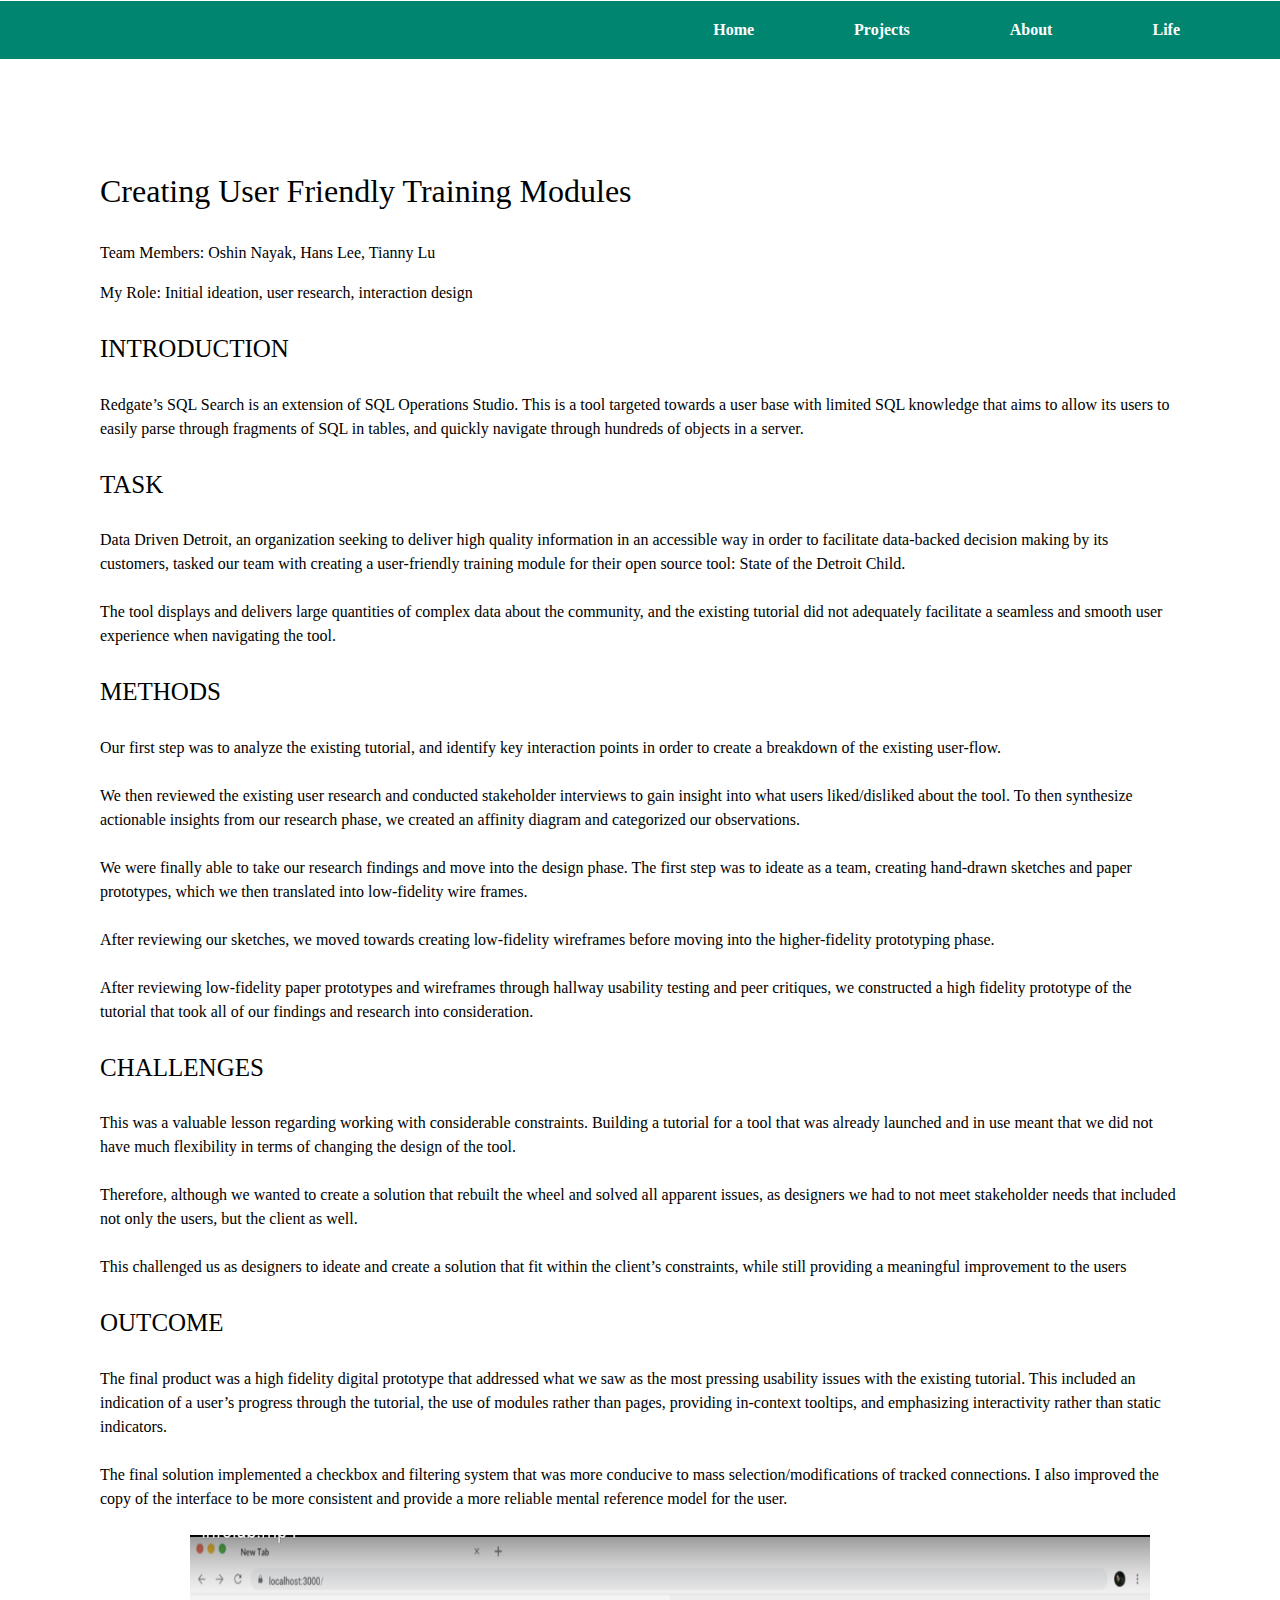
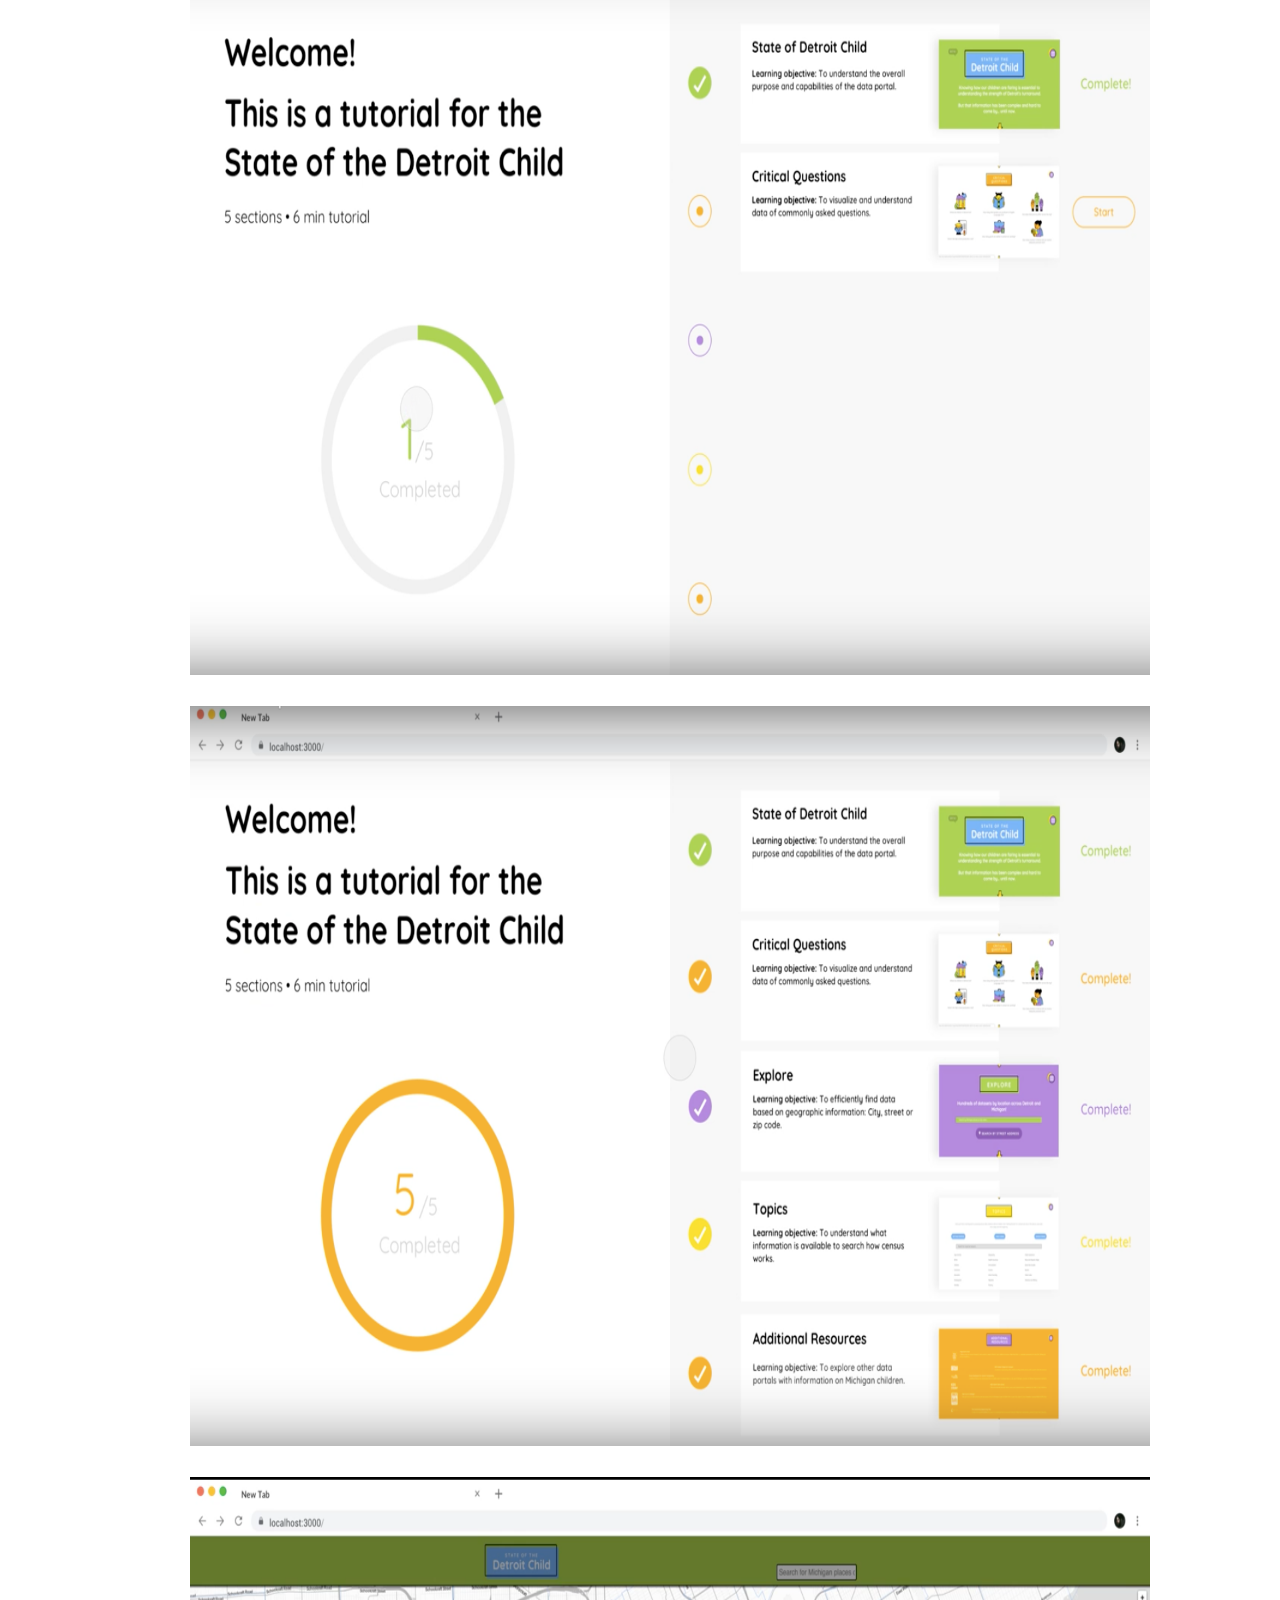
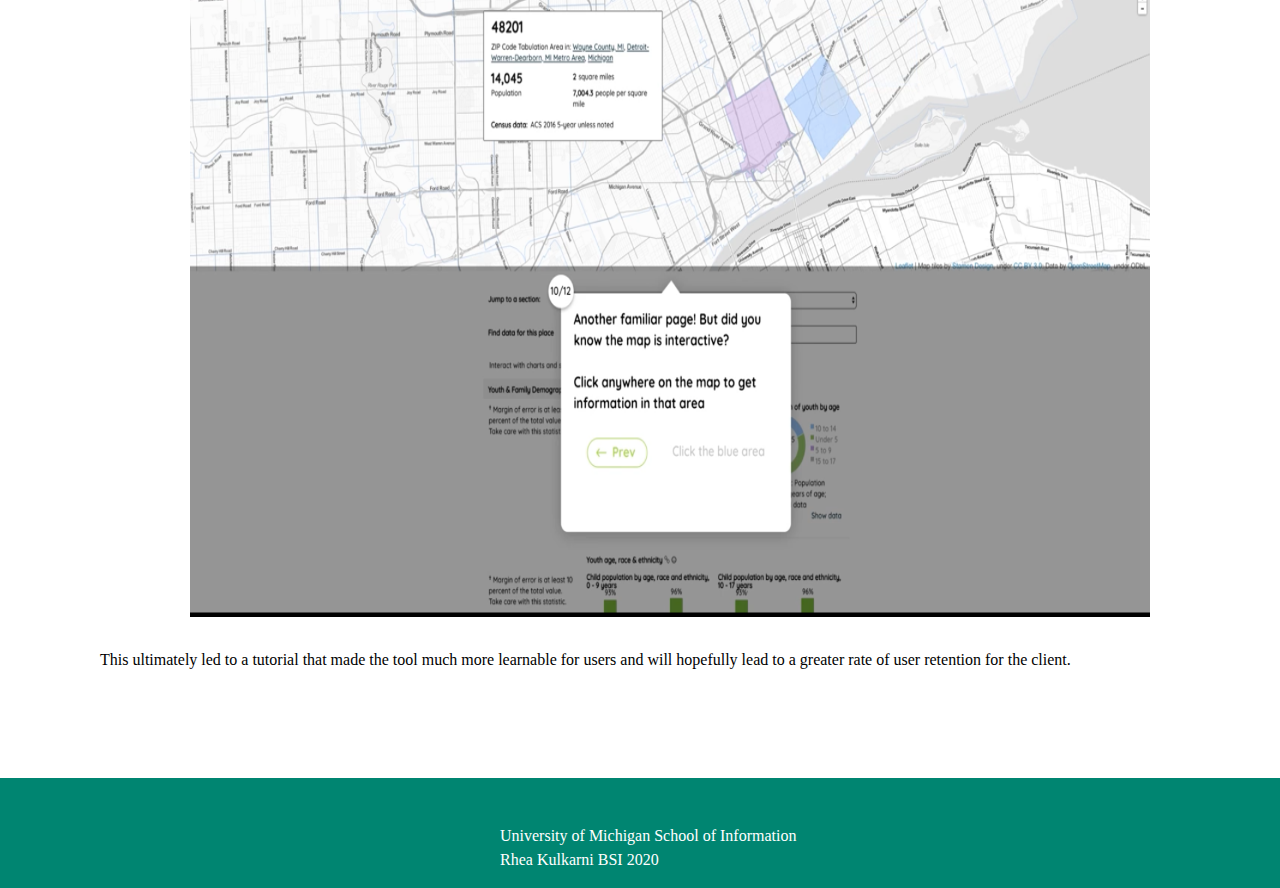
==== commit 79da0058: "Add files via upload" ====
--- a/ddd.html
+++ b/ddd.html
@@ -9,9 +9,9 @@
     <title>Decoded - Rhea Kulkarni</title>
   </head>
   <body>
-    <div class="skip"><a href="#main">Skip to Main Content</a></div>
-    <div class="container">
+    <div class="skip"><a href="#project_content">Skip to Main Content</a></div>
 
+    <header>
     <div class="nav">
       <nav>
         <ul>
@@ -22,8 +22,9 @@
         </ul>
       </nav>
     </div>
-
-<div class = "case_study">
+  </header>
+<div class="container">
+<div class = "case_study" id = "project_content">
     <h2>Creating User Friendly Training Modules</h2>
     <p>Team Members: Oshin Nayak, Hans Lee, Tianny Lu</p>
 
@@ -127,11 +128,11 @@
 
       <br><br>
 
-      <img src = "images/ddd1.png" class = "ddd_outcome" id = "ddd_1">
+      <img src = "images/ddd1.png" class = "ddd_outcome" id = "ddd_1" alt = "outcome screen 1">
       <br><br>
-      <img src = "images/ddd2.png" class = "ddd_outcome" id = "ddd_2">
+      <img src = "images/ddd2.png" class = "ddd_outcome" id = "ddd_2" alt = "outcome screen 2">
       <br><br>
-      <img src = "images/ddd3.png" class = "ddd_outcome" id = "ddd_3">
+      <img src = "images/ddd3.png" class = "ddd_outcome" id = "ddd_3" alt = "outcome screen 3">
 
       <br><br>
 
--- a/css/style.css
+++ b/css/style.css
@@ -11,6 +11,9 @@
 }
 
 
+img{
+  width: 98%;
+}
 h1{
   font-family: "Raleway";
   color: #008571;
@@ -88,20 +91,26 @@
   font-family: "Georgia"
 }
 
-.nav{
+header{
+  background-color: #008571;
   position: sticky;
   top:0;
+  margin-top: -15px;
 }
 
 nav ul{
+  display:flex;
+  flex-direction: column;
+  justify-content: center;
   list-style-type: none;
-  padding-left: 80px;
+  /* padding-left: 80px; */
 }
 
 nav li{
   display: inline;
   padding-right: 100px;
   padding-bottom: 20px;
+  padding-top: 20px;
 }
 
 nav a{
@@ -142,8 +151,12 @@
 
 
 /* a:active{
-  border:  2px solid white;
+  border:  2px solid white
 } */
+header{
+  grid-column: 1 / -1;
+
+}
 footer{
   background-color: #008571;
   color: white;
@@ -157,7 +170,7 @@
 
 .container{
   display:grid;
-  grid-template-columns: 1fr 1fr;
+  grid-template-columns: 1fr;
   grid-template-rows: auto auto auto auto auto auto auto auto auto auto;
   grid-row-gap: 15px;
   width: 100vw;
@@ -265,15 +278,15 @@
   margin-right: 30px;
 }
 
-#ddd_title{
+/* #ddd_title{
   padding-right: 120px;
-}
-#decoded_title{
+} */
+/* #decoded_title{
   padding-right: 120px;
 }
 #redgate_title{
   padding-right: 120px;
-}
+} */
 
 .project_description{
   text-align: center;
@@ -284,7 +297,7 @@
   text-align: center;
   color: #008571;
   text-decoration: none;
-  padding-left: 190px;
+  padding-left: 85px;
   font-family: "Raleway";
   font-size: 16px;
 
@@ -326,8 +339,8 @@
 .laptop{
   grid-column: 1/-1;
   padding-top: 50px;
-  padding-left: -150px;
-  padding-right: 150px;
+  /* padding-left: -150px;
+  padding-right: 150px; */
   margin: 0 auto;
 }
 
@@ -422,6 +435,11 @@
   transform: rotateY(180deg);
 }
 
+.flip-card:focus .flip-card-inner{
+  transform: rotateY(180deg);
+}
+
+
 .flip-card-front, .flip-card-back {
   position: absolute;
   width: 100%;
@@ -458,7 +476,7 @@
   }
 
   .container{
-    display:grid;
+    /* display:grid; */
     grid-template-columns: 1fr 1fr;
     grid-template-rows: auto auto auto auto auto auto auto;
     /* grid-row-gap: 15px;
@@ -484,6 +502,11 @@
     padding-left: 30px;
     padding-right: 30px;
 
+  }
+  nav ul{
+    display:flex;
+    flex-direction: row;
+    justify-content: space-around;
   }
 
 
@@ -513,6 +536,12 @@
     /* grid-row-gap: 15px;
     width: 100vw; */
 
+  }
+
+  nav ul{
+    display:flex;
+    flex-direction: row;
+    justify-content: flex-end;
   }
 
   .case_study{
--- a/css/style.css
+++ b/css/style.css
@@ -11,6 +11,9 @@
 }
 
 
+img{
+  width: 98%;
+}
 h1{
   font-family: "Raleway";
   color: #008571;
@@ -88,20 +91,26 @@
   font-family: "Georgia"
 }
 
-.nav{
+header{
+  background-color: #008571;
   position: sticky;
   top:0;
+  margin-top: -15px;
 }
 
 nav ul{
+  display:flex;
+  flex-direction: column;
+  justify-content: center;
   list-style-type: none;
-  padding-left: 80px;
+  /* padding-left: 80px; */
 }
 
 nav li{
   display: inline;
   padding-right: 100px;
   padding-bottom: 20px;
+  padding-top: 20px;
 }
 
 nav a{
@@ -142,8 +151,12 @@
 
 
 /* a:active{
-  border:  2px solid white;
+  border:  2px solid white
 } */
+header{
+  grid-column: 1 / -1;
+
+}
 footer{
   background-color: #008571;
   color: white;
@@ -157,7 +170,7 @@
 
 .container{
   display:grid;
-  grid-template-columns: 1fr 1fr;
+  grid-template-columns: 1fr;
   grid-template-rows: auto auto auto auto auto auto auto auto auto auto;
   grid-row-gap: 15px;
   width: 100vw;
@@ -265,15 +278,15 @@
   margin-right: 30px;
 }
 
-#ddd_title{
+/* #ddd_title{
   padding-right: 120px;
-}
-#decoded_title{
+} */
+/* #decoded_title{
   padding-right: 120px;
 }
 #redgate_title{
   padding-right: 120px;
-}
+} */
 
 .project_description{
   text-align: center;
@@ -284,7 +297,7 @@
   text-align: center;
   color: #008571;
   text-decoration: none;
-  padding-left: 190px;
+  padding-left: 85px;
   font-family: "Raleway";
   font-size: 16px;
 
@@ -326,8 +339,8 @@
 .laptop{
   grid-column: 1/-1;
   padding-top: 50px;
-  padding-left: -150px;
-  padding-right: 150px;
+  /* padding-left: -150px;
+  padding-right: 150px; */
   margin: 0 auto;
 }
 
@@ -422,6 +435,11 @@
   transform: rotateY(180deg);
 }
 
+.flip-card:focus .flip-card-inner{
+  transform: rotateY(180deg);
+}
+
+
 .flip-card-front, .flip-card-back {
   position: absolute;
   width: 100%;
@@ -458,7 +476,7 @@
   }
 
   .container{
-    display:grid;
+    /* display:grid; */
     grid-template-columns: 1fr 1fr;
     grid-template-rows: auto auto auto auto auto auto auto;
     /* grid-row-gap: 15px;
@@ -484,6 +502,11 @@
     padding-left: 30px;
     padding-right: 30px;
 
+  }
+  nav ul{
+    display:flex;
+    flex-direction: row;
+    justify-content: space-around;
   }
 
 
@@ -513,6 +536,12 @@
     /* grid-row-gap: 15px;
     width: 100vw; */
 
+  }
+
+  nav ul{
+    display:flex;
+    flex-direction: row;
+    justify-content: flex-end;
   }
 
   .case_study{
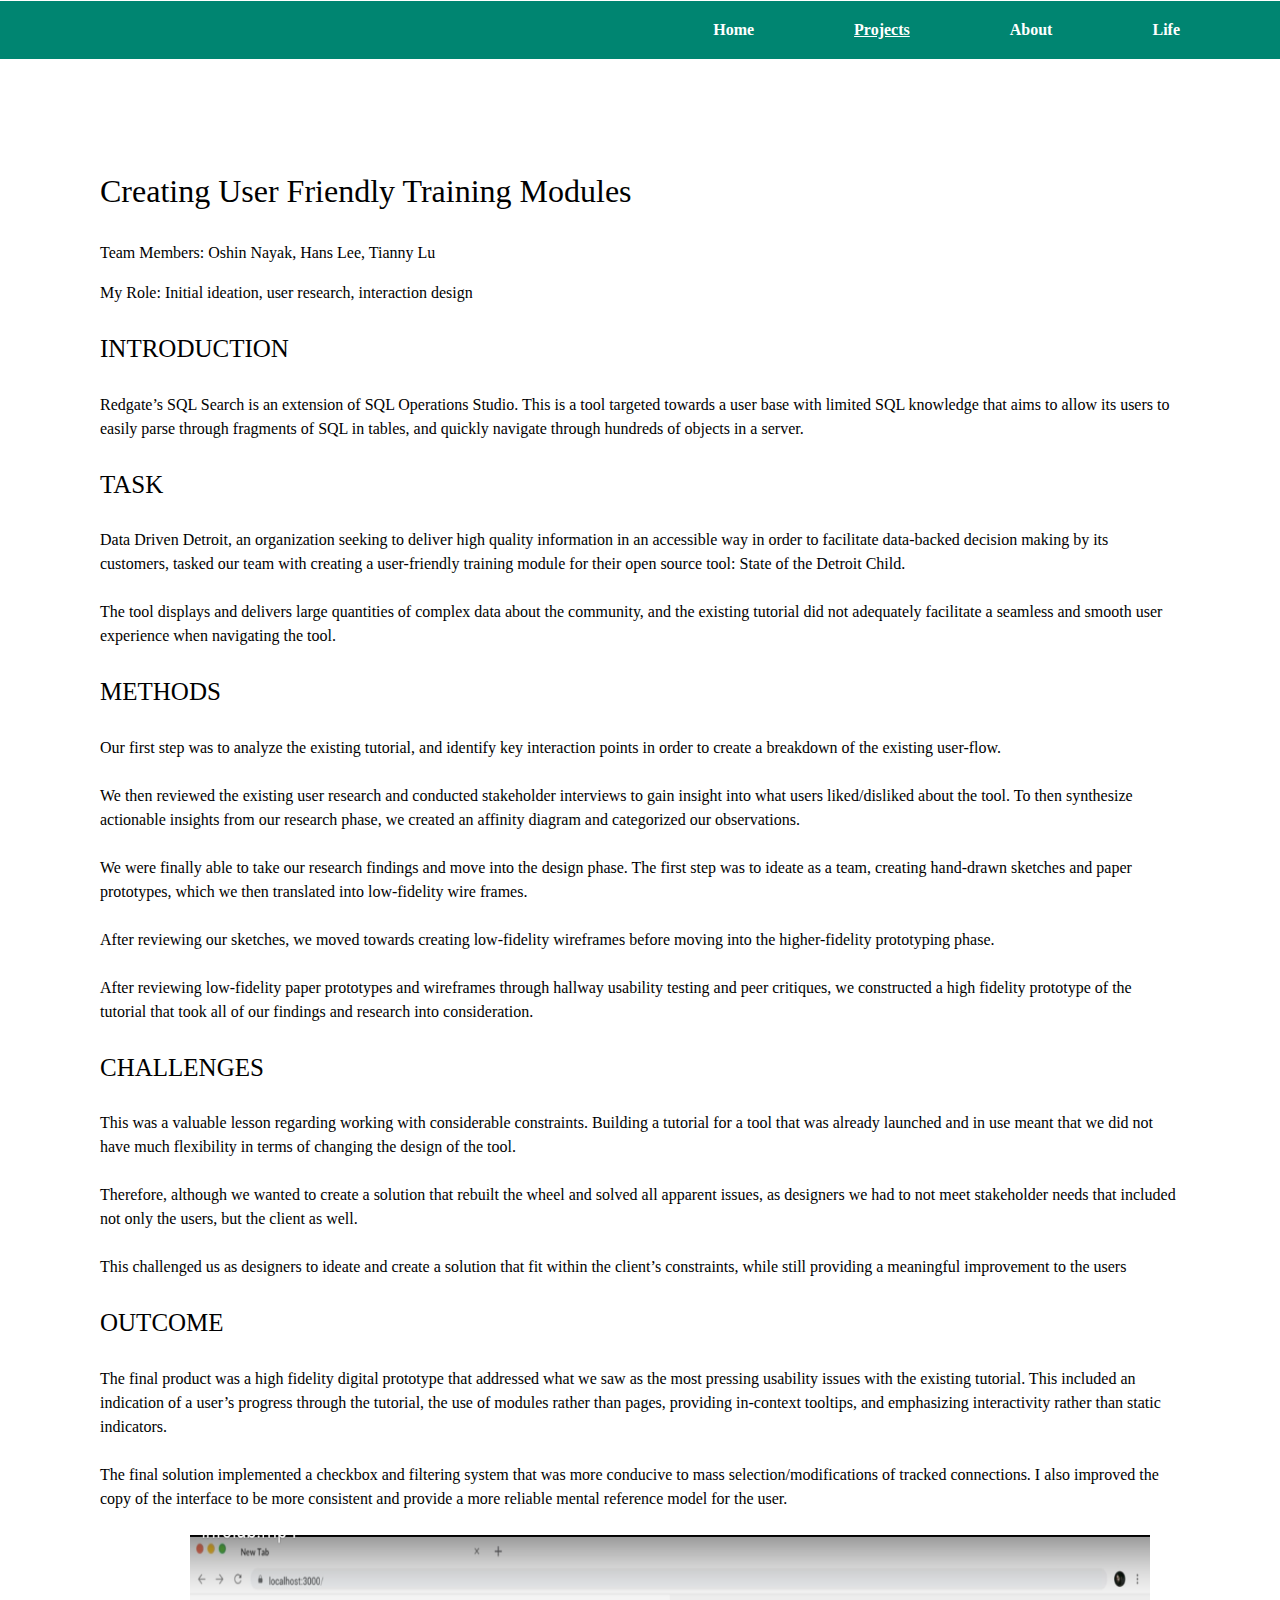
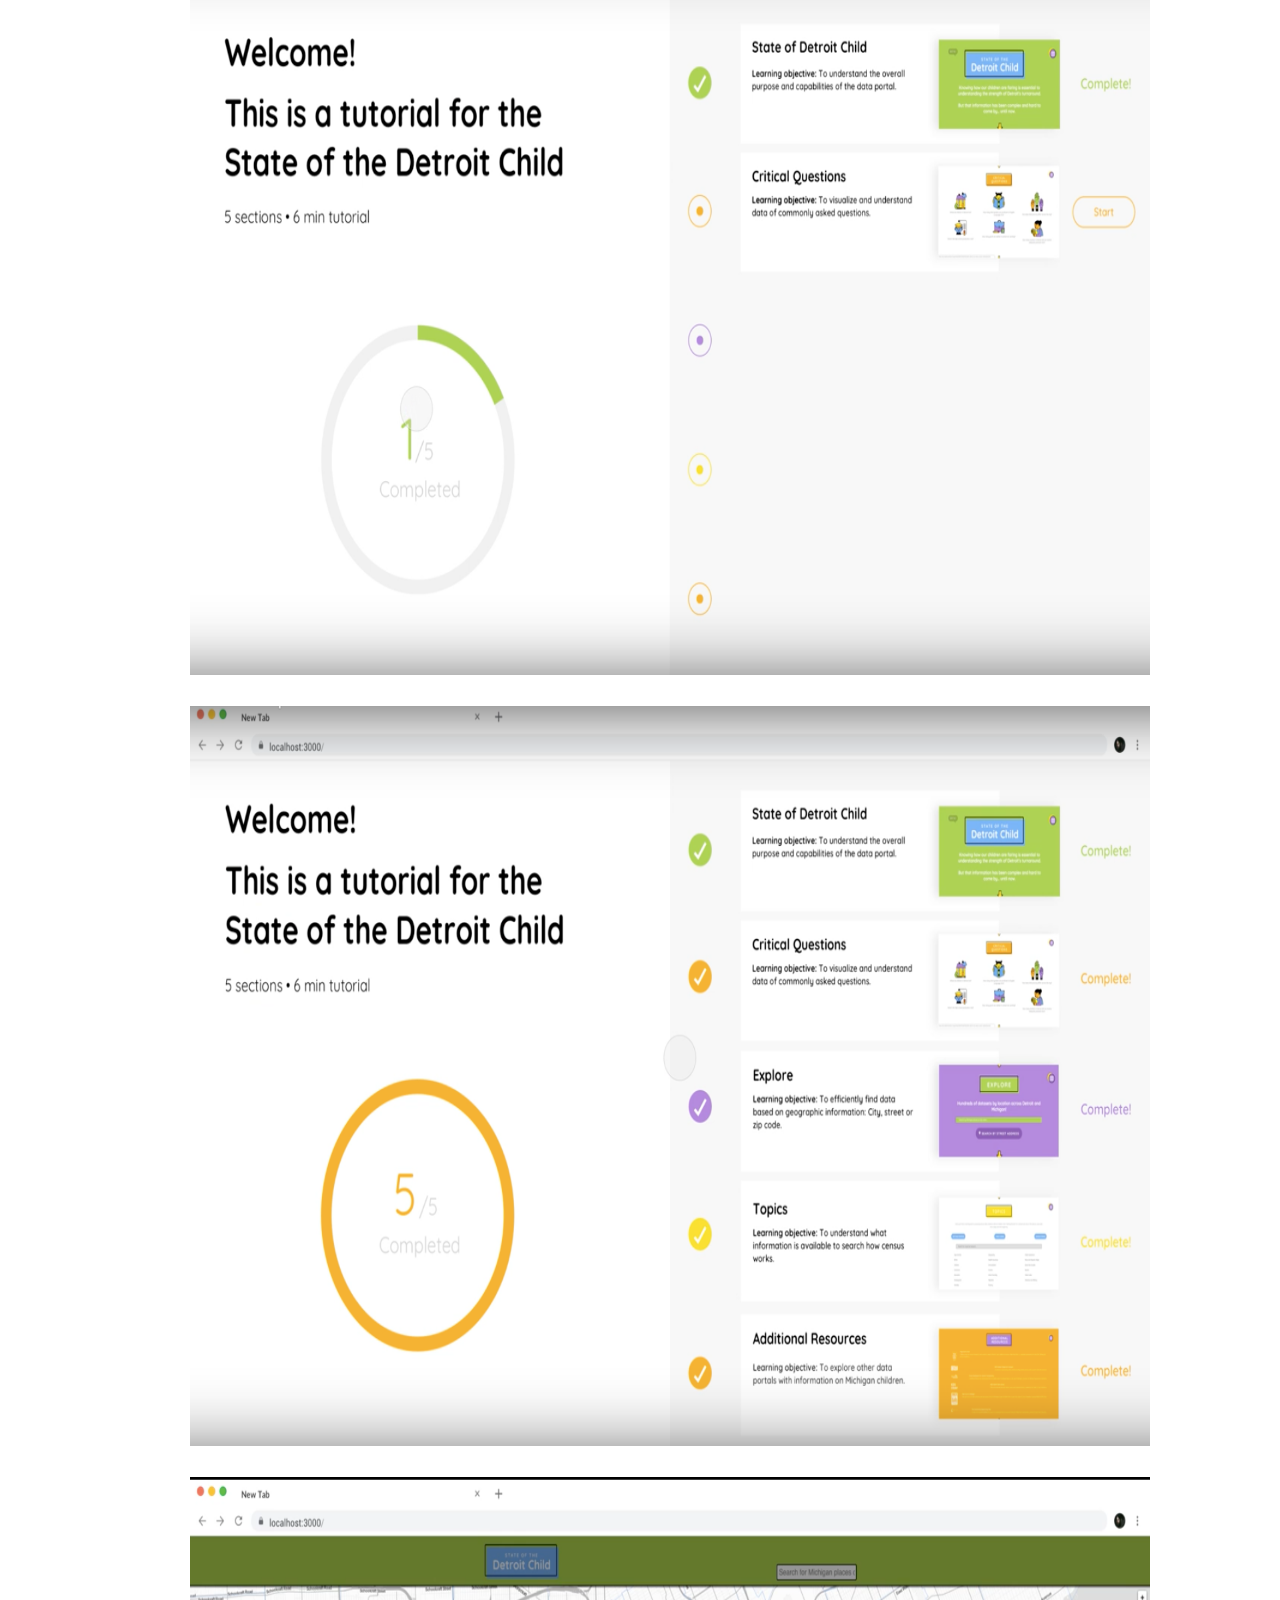
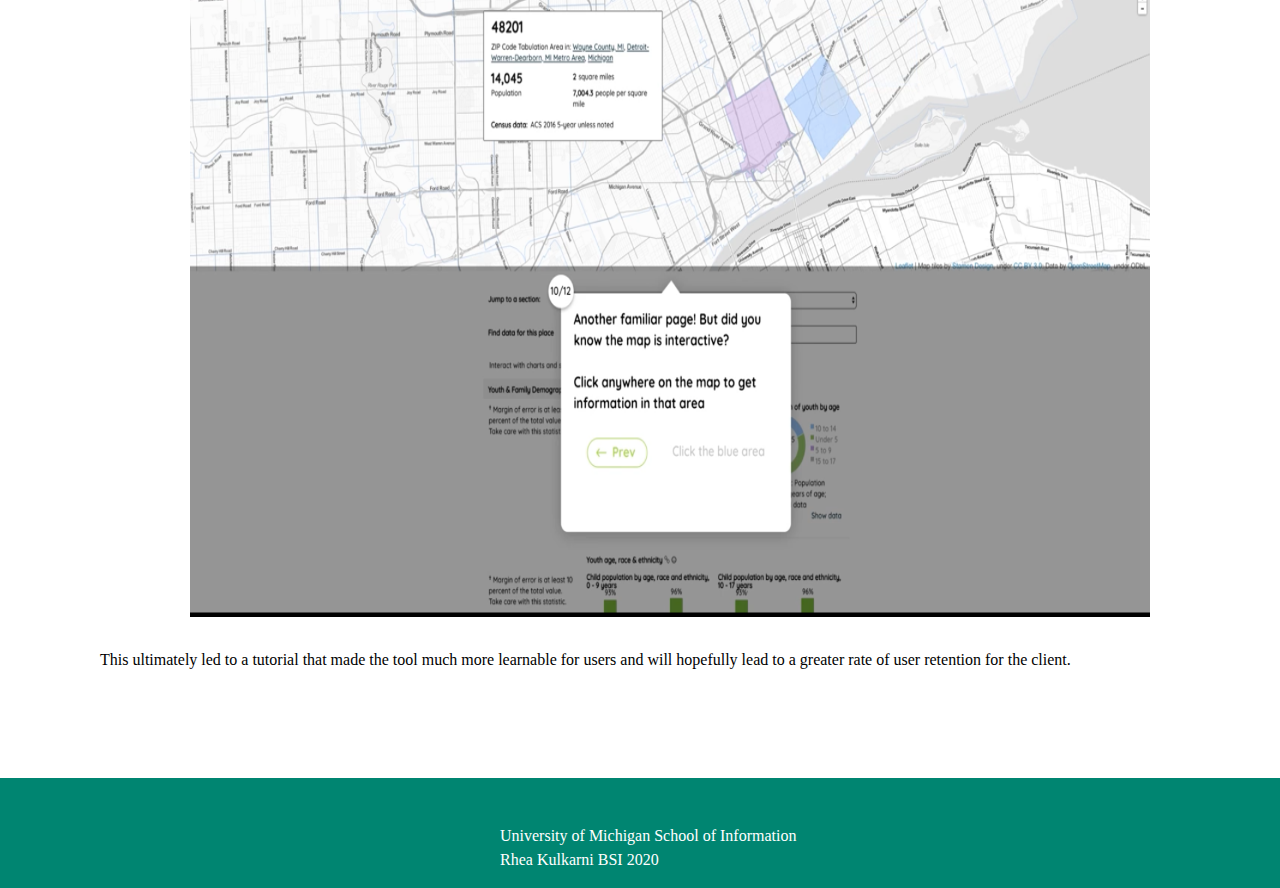
==== commit 114143a8: "Add files via upload" ====
--- a/ddd.html
+++ b/ddd.html
@@ -16,7 +16,7 @@
       <nav>
         <ul>
           <li><a href="index.html">Home</a></li>
-          <li><a href="index.html#projects">Projects</a></li>
+          <li><a href="index.html#projects" class = "current">Projects</a></li>
           <li><a href="index.html#about">About</a></li>
           <li><a href="life.html">Life</a></li>
         </ul>
--- a/css/style.css
+++ b/css/style.css
@@ -22,6 +22,10 @@
   line-height: 1.15;
   padding: 50px 0;
   text-align: left;
+}
+
+.current{
+  text-decoration: underline;
 }
 
 
@@ -296,7 +300,7 @@
 .project_link{
   text-align: center;
   color: #008571;
-  text-decoration: none;
+  text-decoration: underline;
   padding-left: 85px;
   font-family: "Raleway";
   font-size: 16px;
--- a/css/style.css
+++ b/css/style.css
@@ -22,6 +22,10 @@
   line-height: 1.15;
   padding: 50px 0;
   text-align: left;
+}
+
+.current{
+  text-decoration: underline;
 }
 
 
@@ -296,7 +300,7 @@
 .project_link{
   text-align: center;
   color: #008571;
-  text-decoration: none;
+  text-decoration: underline;
   padding-left: 85px;
   font-family: "Raleway";
   font-size: 16px;
